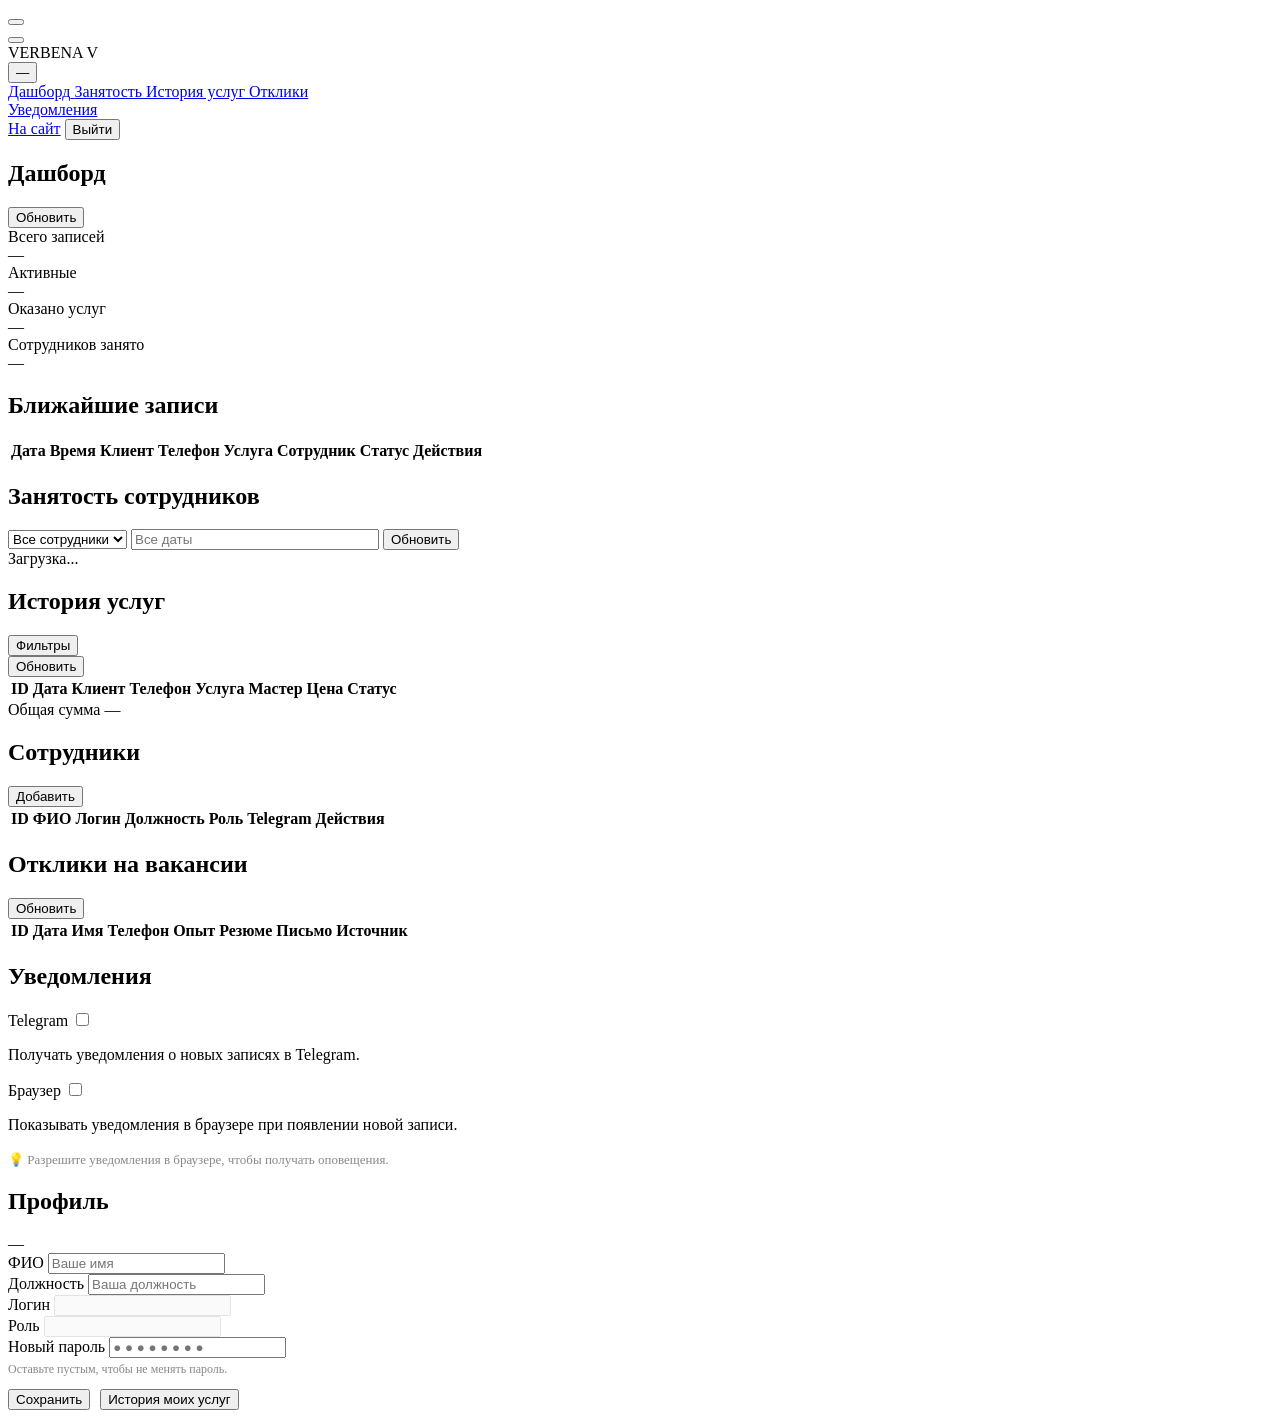
==== backend/templates/admin.html @ 0e92b9a8 "Initial VERBENA project" ====
<!DOCTYPE html>
<html lang="ru">
<head>
    <meta charset="UTF-8"/>
    <meta name="viewport" content="width=device-width, initial-scale=1.0"/>
    <meta name="format-detection" content="telephone=no"/>
    <title>Панель VERBENA</title>
    <link
      rel="icon"
      type="image/png"
      href="/assets/favicon/favicon-96x96.png"
      sizes="96x96"
    />
    <link rel="icon" type="image/svg+xml" href="/assets/favicon/favicon.svg" />
    <link rel="shortcut icon" href="/assets/favicon/favicon.ico" />
    <link
      rel="apple-touch-icon"
      sizes="180x180"
      href="/assets/favicon/apple-touch-icon.png"
    />
    <link rel="manifest" href="/assets/favicon/site.webmanifest" />
    <link rel="preconnect" href="https://fonts.googleapis.com"/>
    <link href="https://fonts.googleapis.com/css2?family=Inter:wght@400;500;600;700&display=swap" rel="stylesheet"/>
    <link rel="stylesheet" href="/admin/admin.css?v=8"/>
</head>
<body>
    <button class="sidebar-toggle" id="sidebarToggle" aria-label="Открыть меню">
        <span></span><span></span><span></span>
    </button>
    <div class="sidebar-overlay" id="sidebarOverlay"></div>
    <aside class="sidebar" id="sidebar">
        <button class="sidebar-collapse-btn" id="sidebarCollapseBtn" title="Свернуть панель">
            <span class="sidebar-icon icon-chevron-left"></span>
        </button>
        <div class="sidebar-logo" id="sidebarLogo">
            <span class="sidebar-logo-full">VERBENA</span>
            <span class="sidebar-logo-short">V</span>
        </div>
        <div class="sidebar-user" id="sidebarUser">
            <button class="sidebar-user-btn" id="sidebarUserBtn" onclick="navigateTo('profile', {})">
                <span class="sidebar-icon icon-user sidebar-user-icon"></span>
                <span class="sidebar-user-name" id="sidebarUserName">—</span>
            </button>
        </div>
        <nav class="sidebar-nav">
            <a href="#dashboard" class="sidebar-link active" data-tab="dashboard">
                <span class="sidebar-icon icon-dashboard"></span><span class="sidebar-link-text">Дашборд</span>
            </a>
            <a href="#schedule" class="sidebar-link" data-tab="schedule">
                <span class="sidebar-icon icon-users"></span><span class="sidebar-link-text">Занятость</span>
            </a>
            <a href="#history" class="sidebar-link" data-tab="history">
                <span class="sidebar-icon icon-history"></span><span class="sidebar-link-text">История услуг</span>
            </a>
            <a href="#career" class="sidebar-link" data-tab="career">
                <span class="sidebar-icon icon-briefcase"></span><span class="sidebar-link-text">Отклики</span>
            </a>
            <a href="#users" class="sidebar-link admin-only" data-tab="users" style="display:none">
                <span class="sidebar-icon icon-lock"></span><span class="sidebar-link-text">Сотрудники</span>
            </a>
        </nav>
        <div class="sidebar-nav-bottom">
            <a href="#notifications" class="sidebar-link" data-tab="notifications">
                <span class="sidebar-icon icon-bell"></span><span class="sidebar-link-text">Уведомления</span>
            </a>
        </div>
        <div class="sidebar-footer">
            <a href="/" target="_blank" class="sidebar-link"><span class="sidebar-icon icon-globe"></span><span class="sidebar-link-text">На сайт</span></a>
            <button class="sidebar-link sidebar-logout-btn" onclick="logout()"><span class="sidebar-icon icon-logout"></span><span class="sidebar-link-text">Выйти</span></button>
        </div>
    </aside>

    <main class="main">
        <!-- ═══ ДАШБОРД ═══ -->
        <section id="tab-dashboard" class="tab-content active">
            <header class="page-header">
                <h1>Дашборд</h1>
                <button class="btn btn-sm" onclick="loadAll()"><span class="btn-icon icon-refresh"></span>Обновить</button>
            </header>
            <div class="stats-grid" id="statsGrid">
                <div class="stat-card stat-clickable" onclick="navigateTo('bookings', {status:'all'})">
                    <div class="stat-label">Всего записей</div>
                    <div class="stat-value" id="statTotal">—</div>
                </div>
                <div class="stat-card stat-card--active stat-clickable" onclick="navigateTo('bookings', {status:'active'})">
                    <div class="stat-label">Активные</div>
                    <div class="stat-value" id="statActive">—</div>
                </div>
                <div class="stat-card stat-card--history stat-clickable" onclick="navigateTo('history', {status:'all'})">
                    <div class="stat-label">Оказано услуг</div>
                    <div class="stat-value" id="statServices">—</div>
                </div>
                <div class="stat-card stat-clickable" onclick="navigateTo('schedule', {})">
                    <div class="stat-label">Сотрудников занято</div>
                    <div class="stat-value" id="statEmployees">—</div>
                </div>
            </div>
            <h2 class="section-title">Ближайшие записи</h2>
            <div class="table-wrap">
                <div class="table-scroll">
                <table class="data-table" id="dashboardTable">
                    <thead>
                        <tr>
                            <th>Дата</th>
                            <th>Время</th>
                            <th>Клиент</th>
                            <th>Телефон</th>
                            <th>Услуга</th>
                            <th>Сотрудник</th>
                            <th>Статус</th>
                            <th>Действия</th>
                        </tr>
                    </thead>
                    <tbody id="dashboardBody"></tbody>
                </table>
                </div>
            </div>
        </section>
        <!-- [ЗАКОММЕНТИРОВАНО] Вкладка Записи скрыта
        <section id="tab-bookings" class="tab-content">
            <header class="page-header">
                <h1>Записи</h1>
                <div class="header-actions">
                    <select id="statusFilter" class="form-select" onchange="loadBookings()">
                        <option value="pending">Заявки</option>
                        <option value="active">Активна</option>
                        <option value="completed">Выполненные</option>
                        <option value="cancelled">Отменённые</option>
                        <option value="all">Все статусы</option>
                    </select>
                    <select id="serviceFilter" class="form-select" onchange="loadBookings()">
                        <option value="">Все услуги</option>
                    </select>
                    <select id="employeeFilter" class="form-select" onchange="loadBookings()">
                        <option value="">Все сотрудники</option>
                    </select>
                    <button class="btn btn-sm" onclick="loadBookings()"><span class="btn-icon icon-refresh"></span></button>
                </div>
            </header>
            <div class="table-wrap">
                <div class="table-scroll">
                <table class="data-table">
                    <thead>
                        <tr>
                            <th>ID</th>
                            <th>Дата</th>
                            <th>Время</th>
                            <th>Клиент</th>
                            <th>Телефон</th>
                            <th>Услуга</th>
                            <th>Сотрудник</th>
                            <th>Статус</th>
                            <th>Комментарий</th>
                            <th>Действия</th>
                        </tr>
                    </thead>
                    <tbody id="bookingsBody"></tbody>
                </table>
                </div>
            </div>
        </section>
        -->
        

        <!-- ═══ ЗАНЯТОСТЬ ═══ -->
        <section id="tab-schedule" class="tab-content">
            <header class="page-header">
                <h1>Занятость сотрудников</h1>
                <div class="header-actions">
                    <select id="scheduleEmployee" class="form-select" onchange="loadSchedule()">
                        <option value="">Все сотрудники</option>
                    </select>
                    <input type="text" id="scheduleDate" class="form-input" style="width:240px" placeholder="Все даты" readonly/>
                    <button class="btn btn-sm" onclick="loadSchedule()"><span class="btn-icon icon-refresh"></span>Обновить</button>
                </div>
            </header>
            <div id="scheduleContent">
                <div class="empty-state">Загрузка...</div>
            </div>
        </section>

        <!-- ═══ ИСТОРИЯ УСЛУГ ═══ -->
        <section id="tab-history" class="tab-content">
            <header class="page-header">
                <h1>История услуг</h1>
                <div class="header-actions" style="margin-left:auto;position:relative">
                    <div style="position:relative">
                        <button class="btn btn-sm btn-secondary" id="historyFilterToggle" onclick="toggleFilterDropdown(event)" title="Фильтры"><span class="btn-icon icon-plus"></span> Фильтры</button>
                        <div class="filter-dropdown" id="filterDropdown" style="display:none">
                            <label><input type="checkbox" data-filter="status" onchange="applyFilterSelection()"/> Статус</label>
                            <label><input type="checkbox" data-filter="daterange" onchange="applyFilterSelection()"/> Даты</label>
                            <label><input type="checkbox" data-filter="client" onchange="applyFilterSelection()"/> Клиент</label>
                            <label><input type="checkbox" data-filter="phone" onchange="applyFilterSelection()"/> Телефон</label>
                            <label><input type="checkbox" data-filter="service" onchange="applyFilterSelection()"/> Услуга</label>
                            <label><input type="checkbox" data-filter="master" onchange="applyFilterSelection()"/> Мастер</label>
                            <label><input type="checkbox" data-filter="price" onchange="applyFilterSelection()"/> Цена</label>
                        </div>
                    </div>
                    <button class="btn btn-sm" onclick="loadHistory()"><span class="btn-icon icon-refresh"></span>Обновить</button>
                </div>
            </header>
            <div class="history-filters-row" id="historyFiltersRow" style="margin-top:0;display:none">
                <select id="historyStatusFilter" class="form-input" style="width:150px" onchange="loadHistory()">
                    <option value="all">Все записи</option>
                    <option value="completed">Выполненные</option>
                    <option value="cancelled">Отменённые</option>
                </select>
                <input type="text" id="historyDateRange" class="form-input" style="width:200px" placeholder="Все даты" readonly/>
                <input type="text" id="historyFilterClient" class="form-input" style="width:150px" placeholder="Клиент" oninput="loadHistory()"/>
                <input type="text" id="historyFilterPhone" class="form-input" style="width:150px" placeholder="Телефон" oninput="loadHistory()"/>
                <input type="text" id="historyFilterService" class="form-input" style="width:150px" placeholder="Услуга" oninput="loadHistory()"/>
                <input type="text" id="historyFilterMaster" class="form-input" style="width:150px" placeholder="Мастер" oninput="loadHistory()"/>
                <input type="text" id="historyFilterPrice" class="form-input" style="width:110px" placeholder="Цена" oninput="loadHistory()"/>
            </div>
            <div class="table-wrap">
                <div class="table-scroll">
                <table class="data-table">
                    <thead>
                        <tr>
                            <th>ID</th>
                            <th>Дата</th>
                            <th>Клиент</th>
                            <th>Телефон</th>
                            <th>Услуга</th>
                            <th>Мастер</th>
                            <th class="price-col">Цена</th>
                            <th>Статус</th>
                        </tr>
                    </thead>
                    <tbody id="historyBody"></tbody>
                </table>
                </div>
            </div>
            <div class="history-summary" id="historySummary">
                <div class="history-summary-card">
                    <span class="history-summary-label">Общая сумма</span>
                    <span class="history-summary-value" id="historySumValue">—</span>
                </div>
            </div>
        </section>

        <!-- ═══ СОТРУДНИКИ (только админ) ═══ -->
        <section id="tab-users" class="tab-content">
            <header class="page-header">
                <h1>Сотрудники</h1>
                <button class="btn btn-sm" onclick="openUserModal()"><span class="btn-icon icon-plus"></span>Добавить</button>
            </header>
            <div class="table-wrap">
                <div class="table-scroll">
                <table class="data-table">
                    <thead>
                        <tr>
                            <th>ID</th>
                            <th>ФИО</th>
                            <th>Логин</th>
                            <th>Должность</th>
                            <th>Роль</th>
                            <th>Telegram</th>
                            <th>Действия</th>
                        </tr>
                    </thead>
                    <tbody id="usersBody"></tbody>
                </table>
                </div>
            </div>
        </section>

        <!-- ═══ ОТКЛИКИ ═══ -->
        <section id="tab-career" class="tab-content">
            <header class="page-header">
                <h1>Отклики на вакансии</h1>
                <button class="btn btn-sm" onclick="loadCareer()"><span class="btn-icon icon-refresh"></span>Обновить</button>
            </header>
            <div class="table-wrap">
                <div class="table-scroll">
                <table class="data-table">
                    <thead>
                        <tr>
                            <th>ID</th>
                            <th>Дата</th>
                            <th>Имя</th>
                            <th>Телефон</th>
                            <th>Опыт</th>
                            <th>Резюме</th>
                            <th>Письмо</th>
                            <th>Источник</th>
                        </tr>
                    </thead>
                    <tbody id="careerBody"></tbody>
                </table>
                </div>
            </div>
        </section>

        <!-- ═══ УВЕДОМЛЕНИЯ (для любой роли) ═══ -->
        <section id="tab-notifications" class="tab-content">
            <header class="page-header">
                <h1>Уведомления</h1>
            </header>
            <div class="notify-settings">
                <div class="notify-card">
                    <div class="notify-card-header">
                        <span class="sidebar-icon icon-bell notify-card-icon"></span>
                        <span class="notify-card-title">Telegram</span>
                        <label class="toggle-switch">
                            <input type="checkbox" id="notifyToggle" class="toggle-switch-input"/>
                            <span class="toggle-slider"></span>
                        </label>
                    </div>
                    <div class="notify-card-body">
                        <p class="notify-card-desc">Получать уведомления о новых записях в Telegram.</p>
                        <div class="notify-card-input" id="notifyInput" style="display:none">
                            <label for="notifyTelegramId" class="notify-input-label">Telegram ID</label>
                            <input type="text" id="notifyTelegramId" class="form-input" placeholder="123456789"/>
                            <div style="font-size:12px;color:#888;margin-top:4px">
                                <a href="https://t.me/userinfobot" target="_blank" style="color:#b58c5c">Узнать мой ID →</a>
                            </div>
                            <button class="btn btn-sm btn-secondary" onclick="saveNotifySettings()" style="margin-top:8px">Сохранить</button>
                        </div>
                        <div class="notify-card-status" id="notifyStatus" style="display:none"></div>
                    </div>
                </div>

                <div class="notify-card" id="browserNotifyCard">
                    <div class="notify-card-header">
                        <span class="sidebar-icon icon-globe notify-card-icon"></span>
                        <span class="notify-card-title">Браузер</span>
                        <label class="toggle-switch">
                            <input type="checkbox" id="browserNotifyToggle" class="toggle-switch-input"/>
                            <span class="toggle-slider"></span>
                        </label>
                    </div>
                    <div class="notify-card-body">
                        <p class="notify-card-desc">Показывать уведомления в браузере при появлении новой записи.</p>
                        <div class="notify-card-status" id="browserNotifyStatus">
                            <span style="color:#888;font-size:13px">💡 Разрешите уведомления в браузере, чтобы получать оповещения.</span>
                        </div>
                    </div>
                </div>
            </div>
        </section>

        <!-- ═══ ПРОФИЛЬ ═══ -->
        <section id="tab-profile" class="tab-content">
            <header class="page-header">
                <h1>Профиль</h1>
            </header>
            <div class="profile-card">
                <div class="profile-avatar">
                    <span class="profile-avatar-letter" id="profileAvatarLetter">—</span>
                </div>
                <div class="profile-info">
                    <div class="form-row">
                        <label>ФИО</label>
                        <input type="text" id="profileDisplayName" class="form-input" placeholder="Ваше имя"/>
                    </div>
                    <div class="form-row">
                        <label>Должность</label>
                        <input type="text" id="profilePosition" class="form-input" placeholder="Ваша должность"/>
                    </div>
                    <div class="form-row">
                        <label>Логин</label>
                        <input type="text" id="profileUsername" class="form-input" disabled style="opacity:0.6"/>
                    </div>
                    <div class="form-row">
                        <label>Роль</label>
                        <input type="text" id="profileRole" class="form-input" disabled style="opacity:0.6"/>
                    </div>
                    <div class="form-row">
                        <label>Новый пароль</label>
                        <input type="password" id="profilePassword" class="form-input" placeholder="● ● ● ● ● ● ● ●"/>
                        <div style="font-size:12px;color:#888;margin-top:4px">Оставьте пустым, чтобы не менять пароль.</div>
                    </div>
                    <div style="display:flex;gap:10px;margin-top:12px">
                        <button class="btn" onclick="saveProfile()">Сохранить</button>
                        <button class="btn btn-secondary" onclick="navigateTo('history', {master: ''})" id="profileHistoryBtn">
                            <span class="btn-icon icon-history"></span>История моих услуг
                        </button>
                    </div>
                </div>
            </div>
        </section>
    </main>

    <!-- Модалка редактирования записи -->
    <div id="editModal" class="modal-overlay" style="display:none">
        <div class="modal-box">
            <div class="modal-header">
                <h3>Запись #<span id="editId"></span></h3>
                <button class="modal-close" onclick="closeEditModal()">&times;</button>
            </div>
            <div class="modal-body">
                <div class="form-row">
                    <label>Клиент</label>
                    <input type="text" id="editName" class="form-input"/>
                </div>
                <div class="form-row">
                    <label>Телефон</label>
                    <input type="text" id="editPhone" class="form-input"/>
                </div>
                <div class="form-row">
                    <label>Услуга</label>
                    <input type="text" id="editService" class="form-input" autocomplete="off"/>
                </div>
                <div class="form-row">
                    <label>Дата</label>
                    <input type="text" id="editDate" class="form-input"/>
                </div>
                <div class="form-row">
                    <label>Время</label>
                    <select id="editTime" class="form-select">
                        <option value="" selected disabled>Выберите время</option>
                    </select>
                </div>
                <div class="form-row">
                    <label>Назначенный сотрудник</label>
                    <select id="editEmployee" class="form-select">
                        <option value="">— Не назначен —</option>
                    </select>
                </div>
                <div class="form-row">
                    <label>Статус</label>
                    <select id="editStatus" class="form-select">
                        <option value="pending">Заявка</option>
                        <option value="active">Активна</option>
                        <option value="completed">Выполнена</option>
                        <option value="cancelled">Отменена</option>
                    </select>
                </div>
                <div class="form-row" id="priceRow" style="display:none">
                    <label>Цена (при завершении)</label>
                    <input type="text" id="editPrice" class="form-input" placeholder="1500 ₽"/>
                </div>
                <div class="form-row">
                    <label>Комментарий</label>
                    <textarea id="editComment" class="form-input" rows="3"></textarea>
                </div>
            </div>
            <div class="modal-footer">
                <button class="btn btn-secondary" onclick="closeEditModal()">Отмена</button>
                <button class="btn" onclick="saveEdit()">Сохранить</button>
            </div>
        </div>
    </div>

    <!-- Модалка сотрудника (только админ) -->
    <div id="userModal" class="modal-overlay" style="display:none">
        <div class="modal-box" style="max-width:420px">
            <div class="modal-header">
                <h3 id="userModalTitle">Добавить сотрудника</h3>
                <button class="modal-close" onclick="closeUserModal()">&times;</button>
            </div>
            <div class="modal-body">
                <div class="form-row">
                    <label>ФИО</label>
                    <input type="text" id="userDisplayName" class="form-input" placeholder="Иванова Анна"/>
                </div>
                <div class="form-row">
                    <label>Должность</label>
                    <input type="text" id="userPosition" class="form-input" placeholder="Мастер-универсал"/>
                </div>
                <div class="form-row">
                    <label>Логин</label>
                    <input type="text" id="userUsername" class="form-input" placeholder="anna.ivanova"/>
                </div>
                <div class="form-row">
                    <label>Пароль</label>
                    <input type="password" id="userPassword" class="form-input" placeholder="● ● ● ● ● ● ● ●"/>
                </div>
                <div class="form-row">
                    <label>Роль</label>
                    <select id="userRole" class="form-select">
                        <option value="employee">Сотрудник</option>
                        <option value="admin">Администратор</option>
                    </select>
                </div>
                <div class="form-row">
                    <label>Telegram ID</label>
                    <input type="text" id="userTelegramId" class="form-input" placeholder="123456789"/>
                    <div style="font-size:12px;color:#888;margin-top:4px">
                        ID пользователя в Telegram. Бот будет отправлять уведомления о новых записях.
                        <a href="https://t.me/userinfobot" target="_blank" style="color:#b58c5c">Узнать мой ID →</a>
                    </div>
                </div>
                <div class="form-row" id="notifyRow" style="display:none">
                    <label style="display:flex;align-items:center;gap:8px;cursor:pointer">
                        <input type="checkbox" id="userNotifyEnabled" style="width:18px;height:18px;accent-color:#b58c5c"/>
                        Получать уведомления о новых записях
                    </label>
                </div>
            </div>
            <div class="modal-footer">
                <button class="btn btn-secondary" onclick="closeUserModal()">Отмена</button>
                <button class="btn" onclick="saveUser()">Сохранить</button>
            </div>
        </div>
    </div>

    <!-- Модалка подтверждения действия (выполнить/отменить) -->
    <div id="actionModal" class="modal-overlay" style="display:none">
        <div class="modal-box" style="max-width:420px">
            <div class="modal-header">
                <h3 id="actionModalTitle">Подтверждение</h3>
                <button class="modal-close" onclick="closeActionModal()">&times;</button>
            </div>
            <div class="modal-body">
                <p id="actionModalText" style="font-size:15px;margin-bottom:12px"></p>
                <div id="actionEmployeeRow" class="form-row" style="display:none">
                    <label>Мастер</label>
                    <select id="actionEmployee" class="form-select">
                        <option value="">— Выбери мастера —</option>
                    </select>
                </div>
                <div id="actionPriceRow" class="form-row" style="display:none">
                    <label>Сумма (₽)</label>
                    <input type="text" id="actionPrice" class="form-input" placeholder="1500"/>
                </div>
            </div>
            <div class="modal-footer">
                <button class="btn btn-secondary" onclick="closeActionModal()">Отмена</button>
                <button class="btn" id="actionConfirmBtn" onclick="confirmAction()">Подтвердить</button>
            </div>
        </div>
    </div>

    <script src="/admin/admin.js"></script>
</body>
</html>
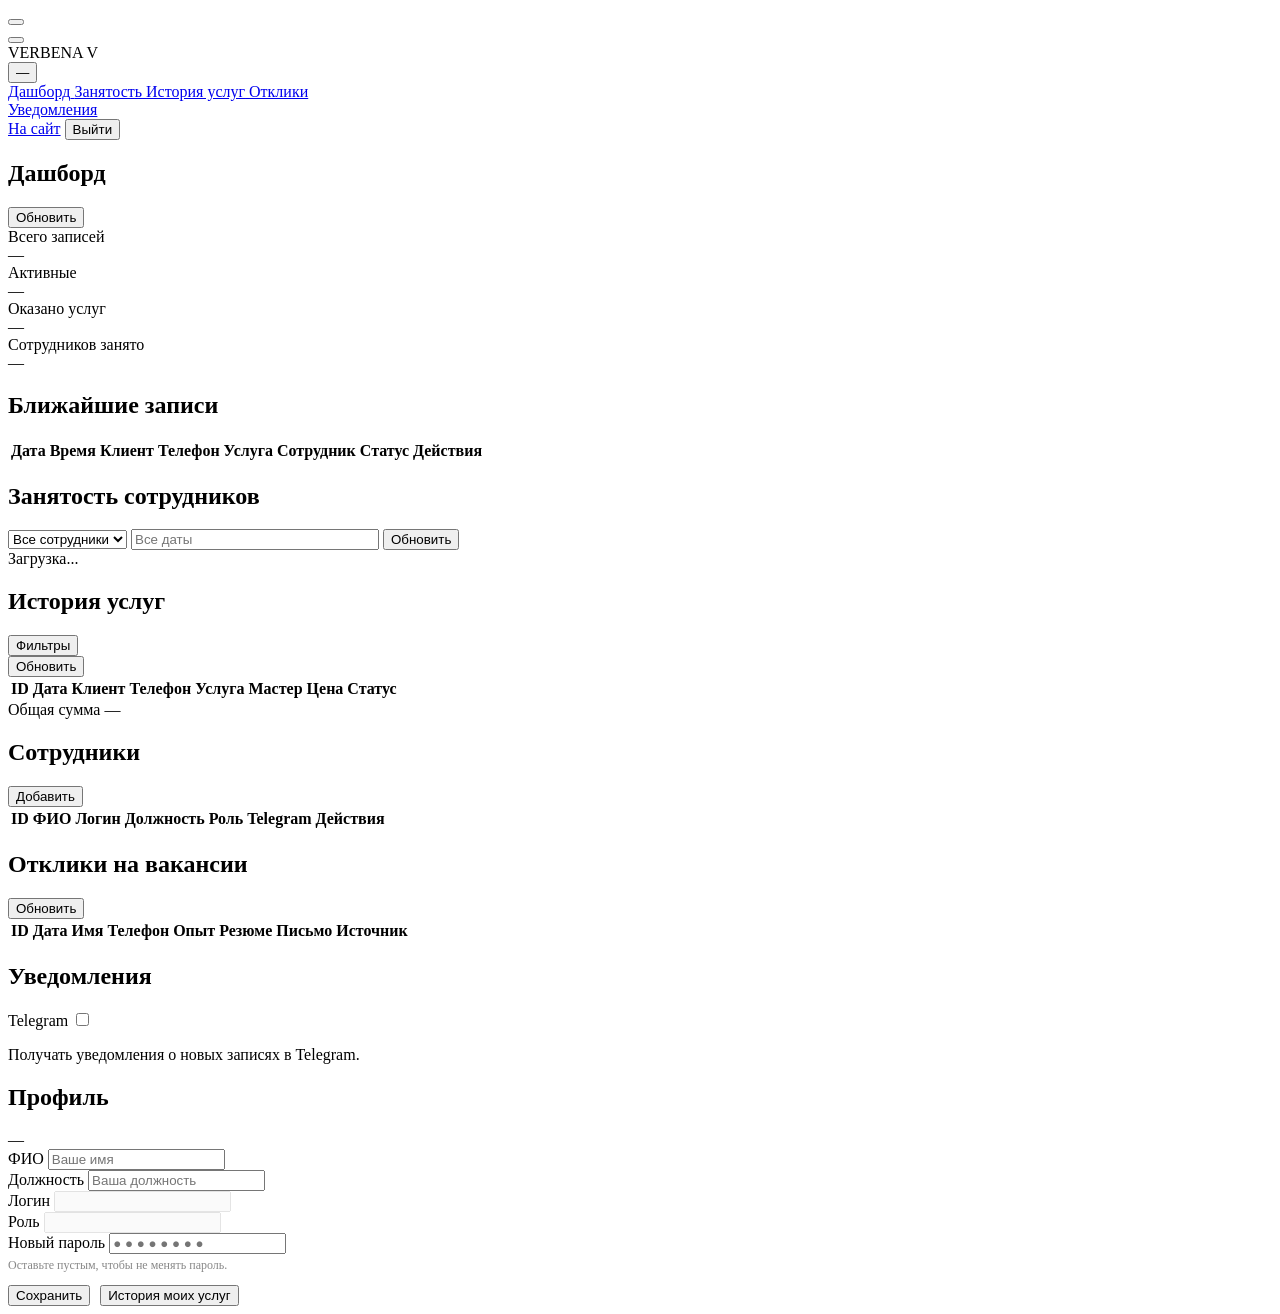
==== commit 0ceb74de: "hide browser notification" ====
--- a/backend/templates/admin.html
+++ b/backend/templates/admin.html
@@ -321,7 +321,8 @@
                     </div>
                 </div>
 
-                <div class="notify-card" id="browserNotifyCard">
+                <!-- ⚡ browserNotifyCard — скрыт в админке, но оставлен в коде. Раскомментируй hidden ниже, чтобы показать -->
+                <div class="notify-card" id="browserNotifyCard" hidden>
                     <div class="notify-card-header">
                         <span class="sidebar-icon icon-globe notify-card-icon"></span>
                         <span class="notify-card-title">Браузер</span>
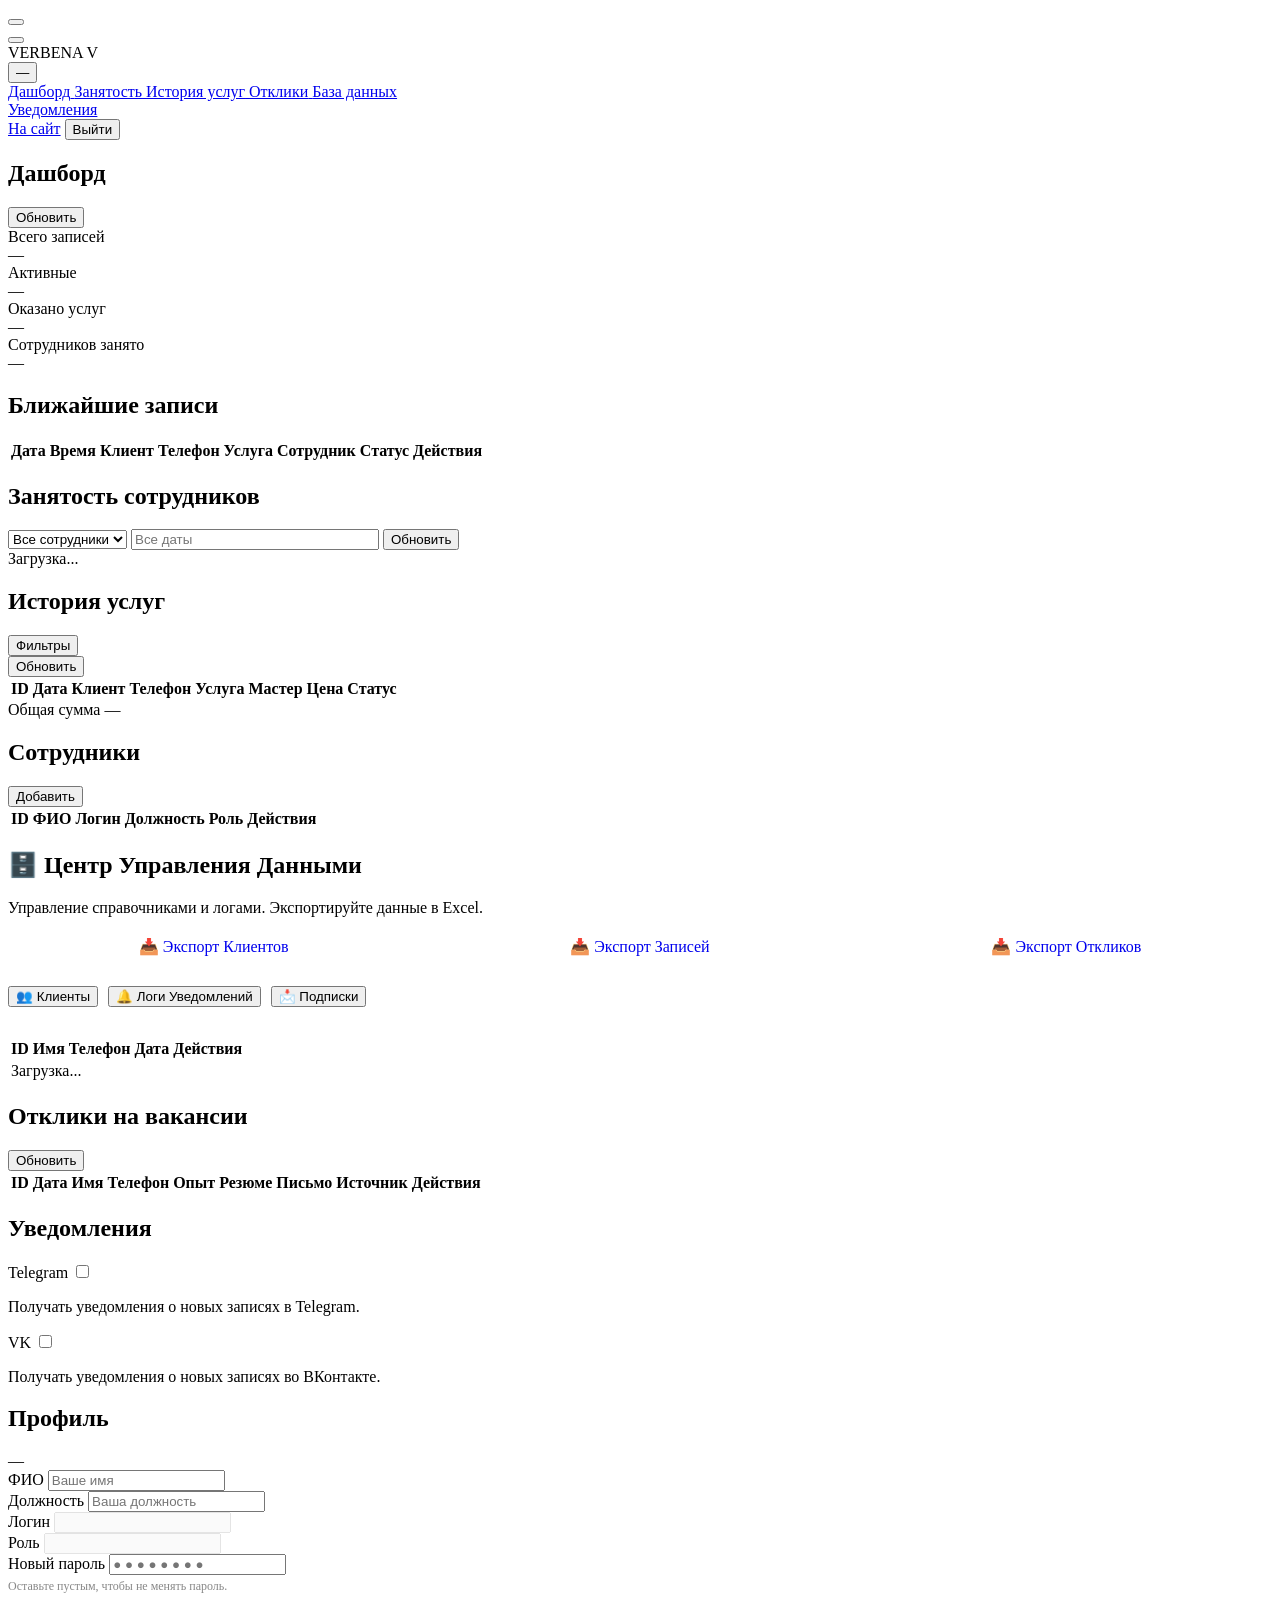
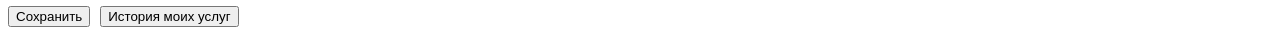
==== commit 0049a7bb: "Добавлен бот ВК. Добавлены нотификации в ВК. Переработана логика отправки и получения уведолений адм" ====
--- a/backend/templates/admin.html
+++ b/backend/templates/admin.html
@@ -1,9 +1,9 @@
-<!DOCTYPE html>
+<!doctype html>
 <html lang="ru">
-<head>
-    <meta charset="UTF-8"/>
-    <meta name="viewport" content="width=device-width, initial-scale=1.0"/>
-    <meta name="format-detection" content="telephone=no"/>
+  <head>
+    <meta charset="UTF-8" />
+    <meta name="viewport" content="width=device-width, initial-scale=1.0" />
+    <meta name="format-detection" content="telephone=no" />
     <title>Панель VERBENA</title>
     <link
       rel="icon"
@@ -19,104 +19,150 @@
       href="/assets/favicon/apple-touch-icon.png"
     />
     <link rel="manifest" href="/assets/favicon/site.webmanifest" />
-    <link rel="preconnect" href="https://fonts.googleapis.com"/>
-    <link href="https://fonts.googleapis.com/css2?family=Inter:wght@400;500;600;700&display=swap" rel="stylesheet"/>
-    <link rel="stylesheet" href="/admin/admin.css?v=8"/>
-</head>
-<body>
+    <link rel="preconnect" href="https://fonts.googleapis.com" />
+    <link
+      href="https://fonts.googleapis.com/css2?family=Inter:wght@400;500;600;700&display=swap"
+      rel="stylesheet"
+    />
+    <link rel="stylesheet" href="/admin/admin.css?v=8" />
+  </head>
+  <body>
     <button class="sidebar-toggle" id="sidebarToggle" aria-label="Открыть меню">
-        <span></span><span></span><span></span>
+      <span></span><span></span><span></span>
     </button>
     <div class="sidebar-overlay" id="sidebarOverlay"></div>
     <aside class="sidebar" id="sidebar">
-        <button class="sidebar-collapse-btn" id="sidebarCollapseBtn" title="Свернуть панель">
-            <span class="sidebar-icon icon-chevron-left"></span>
+      <button
+        class="sidebar-collapse-btn"
+        id="sidebarCollapseBtn"
+        title="Свернуть панель"
+      >
+        <span class="sidebar-icon icon-chevron-left"></span>
+      </button>
+      <div class="sidebar-logo" id="sidebarLogo">
+        <span class="sidebar-logo-full">VERBENA</span>
+        <span class="sidebar-logo-short">V</span>
+      </div>
+      <div class="sidebar-user" id="sidebarUser">
+        <button
+          class="sidebar-user-btn"
+          id="sidebarUserBtn"
+          onclick="navigateTo('profile', {})"
+        >
+          <span class="sidebar-icon icon-user sidebar-user-icon"></span>
+          <span class="sidebar-user-name" id="sidebarUserName">—</span>
         </button>
-        <div class="sidebar-logo" id="sidebarLogo">
-            <span class="sidebar-logo-full">VERBENA</span>
-            <span class="sidebar-logo-short">V</span>
-        </div>
-        <div class="sidebar-user" id="sidebarUser">
-            <button class="sidebar-user-btn" id="sidebarUserBtn" onclick="navigateTo('profile', {})">
-                <span class="sidebar-icon icon-user sidebar-user-icon"></span>
-                <span class="sidebar-user-name" id="sidebarUserName">—</span>
-            </button>
-        </div>
-        <nav class="sidebar-nav">
-            <a href="#dashboard" class="sidebar-link active" data-tab="dashboard">
-                <span class="sidebar-icon icon-dashboard"></span><span class="sidebar-link-text">Дашборд</span>
-            </a>
-            <a href="#schedule" class="sidebar-link" data-tab="schedule">
-                <span class="sidebar-icon icon-users"></span><span class="sidebar-link-text">Занятость</span>
-            </a>
-            <a href="#history" class="sidebar-link" data-tab="history">
-                <span class="sidebar-icon icon-history"></span><span class="sidebar-link-text">История услуг</span>
-            </a>
-            <a href="#career" class="sidebar-link" data-tab="career">
-                <span class="sidebar-icon icon-briefcase"></span><span class="sidebar-link-text">Отклики</span>
-            </a>
-            <a href="#users" class="sidebar-link admin-only" data-tab="users" style="display:none">
-                <span class="sidebar-icon icon-lock"></span><span class="sidebar-link-text">Сотрудники</span>
-            </a>
-        </nav>
-        <div class="sidebar-nav-bottom">
-            <a href="#notifications" class="sidebar-link" data-tab="notifications">
-                <span class="sidebar-icon icon-bell"></span><span class="sidebar-link-text">Уведомления</span>
-            </a>
-        </div>
-        <div class="sidebar-footer">
-            <a href="/" target="_blank" class="sidebar-link"><span class="sidebar-icon icon-globe"></span><span class="sidebar-link-text">На сайт</span></a>
-            <button class="sidebar-link sidebar-logout-btn" onclick="logout()"><span class="sidebar-icon icon-logout"></span><span class="sidebar-link-text">Выйти</span></button>
-        </div>
+      </div>
+      <nav class="sidebar-nav">
+        <a href="#dashboard" class="sidebar-link active" data-tab="dashboard">
+          <span class="sidebar-icon icon-dashboard"></span
+          ><span class="sidebar-link-text">Дашборд</span>
+        </a>
+        <a href="#schedule" class="sidebar-link" data-tab="schedule">
+          <span class="sidebar-icon icon-users"></span
+          ><span class="sidebar-link-text">Занятость</span>
+        </a>
+        <a href="#history" class="sidebar-link" data-tab="history">
+          <span class="sidebar-icon icon-history"></span
+          ><span class="sidebar-link-text">История услуг</span>
+        </a>
+        <a href="#career" class="sidebar-link" data-tab="career">
+          <span class="sidebar-icon icon-briefcase"></span
+          ><span class="sidebar-link-text">Отклики</span>
+        </a>
+        <a
+          href="#users"
+          class="sidebar-link admin-only"
+          data-tab="users"
+          style="display: none"
+        >
+          <span class="sidebar-icon icon-lock"></span
+          ><span class="sidebar-link-text">Сотрудники</span>
+        </a>
+        <a href="#data" class="sidebar-link admin-only" data-tab="data">
+          <span class="sidebar-icon icon-database"></span>
+          <span class="sidebar-text">База данных</span>
+        </a>
+      </nav>
+      <div class="sidebar-nav-bottom">
+        <a href="#notifications" class="sidebar-link" data-tab="notifications">
+          <span class="sidebar-icon icon-bell"></span
+          ><span class="sidebar-link-text">Уведомления</span>
+        </a>
+      </div>
+      <div class="sidebar-footer">
+        <a href="/" target="_blank" class="sidebar-link"
+          ><span class="sidebar-icon icon-globe"></span
+          ><span class="sidebar-link-text">На сайт</span></a
+        >
+        <button class="sidebar-link sidebar-logout-btn" onclick="logout()">
+          <span class="sidebar-icon icon-logout"></span
+          ><span class="sidebar-link-text">Выйти</span>
+        </button>
+      </div>
     </aside>
 
     <main class="main">
-        <!-- ═══ ДАШБОРД ═══ -->
-        <section id="tab-dashboard" class="tab-content active">
-            <header class="page-header">
-                <h1>Дашборд</h1>
-                <button class="btn btn-sm" onclick="loadAll()"><span class="btn-icon icon-refresh"></span>Обновить</button>
-            </header>
-            <div class="stats-grid" id="statsGrid">
-                <div class="stat-card stat-clickable" onclick="navigateTo('bookings', {status:'all'})">
-                    <div class="stat-label">Всего записей</div>
-                    <div class="stat-value" id="statTotal">—</div>
-                </div>
-                <div class="stat-card stat-card--active stat-clickable" onclick="navigateTo('bookings', {status:'active'})">
-                    <div class="stat-label">Активные</div>
-                    <div class="stat-value" id="statActive">—</div>
-                </div>
-                <div class="stat-card stat-card--history stat-clickable" onclick="navigateTo('history', {status:'all'})">
-                    <div class="stat-label">Оказано услуг</div>
-                    <div class="stat-value" id="statServices">—</div>
-                </div>
-                <div class="stat-card stat-clickable" onclick="navigateTo('schedule', {})">
-                    <div class="stat-label">Сотрудников занято</div>
-                    <div class="stat-value" id="statEmployees">—</div>
-                </div>
-            </div>
-            <h2 class="section-title">Ближайшие записи</h2>
-            <div class="table-wrap">
-                <div class="table-scroll">
-                <table class="data-table" id="dashboardTable">
-                    <thead>
-                        <tr>
-                            <th>Дата</th>
-                            <th>Время</th>
-                            <th>Клиент</th>
-                            <th>Телефон</th>
-                            <th>Услуга</th>
-                            <th>Сотрудник</th>
-                            <th>Статус</th>
-                            <th>Действия</th>
-                        </tr>
-                    </thead>
-                    <tbody id="dashboardBody"></tbody>
-                </table>
-                </div>
-            </div>
-        </section>
-        <!-- [ЗАКОММЕНТИРОВАНО] Вкладка Записи скрыта
+      <!-- ═══ ДАШБОРД ═══ -->
+      <section id="tab-dashboard" class="tab-content active">
+        <header class="page-header">
+          <h1>Дашборд</h1>
+          <button class="btn btn-sm" onclick="loadAll()">
+            <span class="btn-icon icon-refresh"></span>Обновить
+          </button>
+        </header>
+        <div class="stats-grid" id="statsGrid">
+          <div
+            class="stat-card stat-clickable"
+            onclick="navigateTo('bookings', { status: 'all' })"
+          >
+            <div class="stat-label">Всего записей</div>
+            <div class="stat-value" id="statTotal">—</div>
+          </div>
+          <div
+            class="stat-card stat-card--active stat-clickable"
+            onclick="navigateTo('bookings', { status: 'active' })"
+          >
+            <div class="stat-label">Активные</div>
+            <div class="stat-value" id="statActive">—</div>
+          </div>
+          <div
+            class="stat-card stat-card--history stat-clickable"
+            onclick="navigateTo('history', { status: 'all' })"
+          >
+            <div class="stat-label">Оказано услуг</div>
+            <div class="stat-value" id="statServices">—</div>
+          </div>
+          <div
+            class="stat-card stat-clickable"
+            onclick="navigateTo('schedule', {})"
+          >
+            <div class="stat-label">Сотрудников занято</div>
+            <div class="stat-value" id="statEmployees">—</div>
+          </div>
+        </div>
+        <h2 class="section-title">Ближайшие записи</h2>
+        <div class="table-wrap">
+          <div class="table-scroll">
+            <table class="data-table" id="dashboardTable">
+              <thead>
+                <tr>
+                  <th>Дата</th>
+                  <th>Время</th>
+                  <th>Клиент</th>
+                  <th>Телефон</th>
+                  <th>Услуга</th>
+                  <th>Сотрудник</th>
+                  <th>Статус</th>
+                  <th>Действия</th>
+                </tr>
+              </thead>
+              <tbody id="dashboardBody"></tbody>
+            </table>
+          </div>
+        </div>
+      </section>
+      <!-- [ЗАКОММЕНТИРОВАНО] Вкладка Записи скрыта
         <section id="tab-bookings" class="tab-content">
             <header class="page-header">
                 <h1>Записи</h1>
@@ -160,370 +206,845 @@
             </div>
         </section>
         -->
-        
-
-        <!-- ═══ ЗАНЯТОСТЬ ═══ -->
-        <section id="tab-schedule" class="tab-content">
-            <header class="page-header">
-                <h1>Занятость сотрудников</h1>
-                <div class="header-actions">
-                    <select id="scheduleEmployee" class="form-select" onchange="loadSchedule()">
-                        <option value="">Все сотрудники</option>
-                    </select>
-                    <input type="text" id="scheduleDate" class="form-input" style="width:240px" placeholder="Все даты" readonly/>
-                    <button class="btn btn-sm" onclick="loadSchedule()"><span class="btn-icon icon-refresh"></span>Обновить</button>
+
+      <!-- ═══ ЗАНЯТОСТЬ ═══ -->
+      <section id="tab-schedule" class="tab-content">
+        <header class="page-header">
+          <h1>Занятость сотрудников</h1>
+          <div class="header-actions">
+            <select
+              id="scheduleEmployee"
+              class="form-select"
+              onchange="loadSchedule()"
+            >
+              <option value="">Все сотрудники</option>
+            </select>
+            <input
+              type="text"
+              id="scheduleDate"
+              class="form-input"
+              style="width: 240px"
+              placeholder="Все даты"
+              readonly
+            />
+            <button class="btn btn-sm" onclick="loadSchedule()">
+              <span class="btn-icon icon-refresh"></span>Обновить
+            </button>
+          </div>
+        </header>
+        <div id="scheduleContent">
+          <div class="empty-state">Загрузка...</div>
+        </div>
+      </section>
+
+      <!-- ═══ ИСТОРИЯ УСЛУГ ═══ -->
+      <section id="tab-history" class="tab-content">
+        <header class="page-header">
+          <h1>История услуг</h1>
+          <div
+            class="header-actions"
+            style="margin-left: auto; position: relative"
+          >
+            <div style="position: relative">
+              <button
+                class="btn btn-sm btn-secondary"
+                id="historyFilterToggle"
+                onclick="toggleFilterDropdown(event)"
+                title="Фильтры"
+              >
+                <span class="btn-icon icon-plus"></span> Фильтры
+              </button>
+              <div
+                class="filter-dropdown"
+                id="filterDropdown"
+                style="display: none"
+              >
+                <label
+                  ><input
+                    type="checkbox"
+                    data-filter="status"
+                    onchange="applyFilterSelection()"
+                  />
+                  Статус</label
+                >
+                <label
+                  ><input
+                    type="checkbox"
+                    data-filter="daterange"
+                    onchange="applyFilterSelection()"
+                  />
+                  Даты</label
+                >
+                <label
+                  ><input
+                    type="checkbox"
+                    data-filter="client"
+                    onchange="applyFilterSelection()"
+                  />
+                  Клиент</label
+                >
+                <label
+                  ><input
+                    type="checkbox"
+                    data-filter="phone"
+                    onchange="applyFilterSelection()"
+                  />
+                  Телефон</label
+                >
+                <label
+                  ><input
+                    type="checkbox"
+                    data-filter="service"
+                    onchange="applyFilterSelection()"
+                  />
+                  Услуга</label
+                >
+                <label
+                  ><input
+                    type="checkbox"
+                    data-filter="master"
+                    onchange="applyFilterSelection()"
+                  />
+                  Мастер</label
+                >
+                <label
+                  ><input
+                    type="checkbox"
+                    data-filter="price"
+                    onchange="applyFilterSelection()"
+                  />
+                  Цена</label
+                >
+              </div>
+            </div>
+            <button class="btn btn-sm" onclick="loadHistory()">
+              <span class="btn-icon icon-refresh"></span>Обновить
+            </button>
+          </div>
+        </header>
+        <div
+          class="history-filters-row"
+          id="historyFiltersRow"
+          style="margin-top: 0; display: none"
+        >
+          <select
+            id="historyStatusFilter"
+            class="form-input"
+            style="width: 150px"
+            onchange="loadHistory()"
+          >
+            <option value="all">Все записи</option>
+            <option value="completed">Выполненные</option>
+            <option value="cancelled">Отменённые</option>
+          </select>
+          <input
+            type="text"
+            id="historyDateRange"
+            class="form-input"
+            style="width: 200px"
+            placeholder="Все даты"
+            readonly
+          />
+          <input
+            type="text"
+            id="historyFilterClient"
+            class="form-input"
+            style="width: 150px"
+            placeholder="Клиент"
+            oninput="loadHistory()"
+          />
+          <input
+            type="text"
+            id="historyFilterPhone"
+            class="form-input"
+            style="width: 150px"
+            placeholder="Телефон"
+            oninput="loadHistory()"
+          />
+          <input
+            type="text"
+            id="historyFilterService"
+            class="form-input"
+            style="width: 150px"
+            placeholder="Услуга"
+            oninput="loadHistory()"
+          />
+          <input
+            type="text"
+            id="historyFilterMaster"
+            class="form-input"
+            style="width: 150px"
+            placeholder="Мастер"
+            oninput="loadHistory()"
+          />
+          <input
+            type="text"
+            id="historyFilterPrice"
+            class="form-input"
+            style="width: 110px"
+            placeholder="Цена"
+            oninput="loadHistory()"
+          />
+        </div>
+        <div class="table-wrap">
+          <div class="table-scroll">
+            <table class="data-table">
+              <thead>
+                <tr>
+                  <th>ID</th>
+                  <th>Дата</th>
+                  <th>Клиент</th>
+                  <th>Телефон</th>
+                  <th>Услуга</th>
+                  <th>Мастер</th>
+                  <th class="price-col">Цена</th>
+                  <th>Статус</th>
+                </tr>
+              </thead>
+              <tbody id="historyBody"></tbody>
+            </table>
+          </div>
+        </div>
+        <div class="history-summary" id="historySummary">
+          <div class="history-summary-card">
+            <span class="history-summary-label">Общая сумма</span>
+            <span class="history-summary-value" id="historySumValue">—</span>
+          </div>
+        </div>
+      </section>
+
+      <!-- ═══ СОТРУДНИКИ (только админ) ═══ -->
+      <section id="tab-users" class="tab-content">
+        <header class="page-header">
+          <h1>Сотрудники</h1>
+          <button class="btn btn-sm" onclick="openUserModal()">
+            <span class="btn-icon icon-plus"></span>Добавить
+          </button>
+        </header>
+        <div class="table-wrap">
+          <div class="table-scroll">
+            <table class="data-table">
+              <thead>
+                <tr>
+                  <th>ID</th>
+                  <th>ФИО</th>
+                  <th>Логин</th>
+                  <th>Должность</th>
+                  <th>Роль</th>
+                  <th>Действия</th>
+                </tr>
+              </thead>
+              <tbody id="usersBody"></tbody>
+            </table>
+          </div>
+        </div>
+      </section>
+
+      <!-- Вкладка: База данных (Только для админов) -->
+      <section id="tab-data" class="tab-content admin-only">
+        <div class="page-header">
+          <h1>🗄️ Центр Управления Данными</h1>
+        </div>
+        <p style="color: var(--text-muted); margin-bottom: 20px">
+          Управление справочниками и логами. Экспортируйте данные в Excel.
+        </p>
+
+        <!-- Карточки экспорта -->
+        <div
+          style="
+            display: grid;
+            grid-template-columns: repeat(auto-fit, minmax(200px, 1fr));
+            gap: 15px;
+            margin-bottom: 30px;
+          "
+        >
+          <a
+            href="/api/data/export/clients"
+            class="btn btn-secondary"
+            style="text-align: center; text-decoration: none"
+            >📥 Экспорт Клиентов</a
+          >
+          <a
+            href="/api/data/export/bookings"
+            class="btn btn-secondary"
+            style="text-align: center; text-decoration: none"
+            >📥 Экспорт Записей</a
+          >
+          <a
+            href="/api/data/export/career"
+            class="btn btn-secondary"
+            style="text-align: center; text-decoration: none"
+            >📥 Экспорт Откликов</a
+          >
+        </div>
+
+        <!-- Переключатели таблиц -->
+        <div
+          style="
+            display: flex;
+            gap: 10px;
+            margin-bottom: 20px;
+            border-bottom: 1px solid var(--border);
+            padding-bottom: 10px;
+          "
+        >
+          <button
+            class="btn btn-sm btn-success"
+            onclick="switchDataTab('clients', this)"
+            id="dataTabBtnClients"
+          >
+            👥 Клиенты
+          </button>
+          <button
+            class="btn btn-sm btn-secondary"
+            onclick="switchDataTab('logs', this)"
+            id="dataTabBtnLogs"
+          >
+            🔔 Логи Уведомлений
+          </button>
+          <button
+            class="btn btn-sm btn-secondary"
+            onclick="switchDataTab('subs', this)"
+            id="dataTabBtnSubs"
+          >
+            📩 Подписки
+          </button>
+        </div>
+
+  
+        <!-- Таблица Клиентов -->
+        <div id="data-clients-block">
+          <div class="table-wrap">
+            <div class="table-scroll">
+              <table class="data-table">
+                <thead>
+                  <tr>
+                    <th>ID</th>
+                    <th>Имя</th>
+                    <th>Телефон</th>
+                    <th>Дата</th>
+                    <th>Действия</th>
+                  </tr>
+                </thead>
+                <tbody id="dataClientsBody">
+                  <tr>
+                    <td colspan="5" class="empty-state">Загрузка...</td>
+                  </tr>
+                </tbody>
+              </table>
+            </div>
+          </div>
+        </div>
+
+        <!-- Таблица Логов -->
+        <div id="data-logs-block" style="display: none">
+          <div class="table-wrap">
+            <div class="table-scroll">
+              <table class="data-table">
+                <thead>
+                  <tr>
+                    <th>ID Записи</th>
+                    <th>Клиент</th>
+                    <th>Услуга</th>
+                    <th>Канал</th>
+                    <th>Время</th>
+                  </tr>
+                </thead>
+                <tbody id="dataLogsBody">
+                  <tr>
+                    <td colspan="5" class="empty-state">Загрузка...</td>
+                  </tr>
+                </tbody>
+              </table>
+            </div>
+          </div>
+        </div>
+        <!-- Таблица Подписок -->
+        <div id="data-subs-block" style="display: none">
+          <div class="table-wrap">
+            <div class="table-scroll">
+              <table class="data-table">
+                <thead>
+                  <tr>
+                    <th>Сотрудник</th>
+                    <th>Логин</th>
+                    <th>Telegram ID</th>
+                    <th>VK ID</th>
+                    <th>Действия</th>
+                  </tr>
+                </thead>
+                <tbody id="dataSubsBody">
+                  <tr>
+                    <td colspan="5" class="empty-state">Загрузка...</td>
+                  </tr>
+                </tbody>
+              </table>
+            </div>
+          </div>
+        </div>
+      </section>
+
+      <!-- ═══ ОТКЛИКИ ═══ -->
+      <section id="tab-career" class="tab-content">
+        <header class="page-header">
+          <h1>Отклики на вакансии</h1>
+          <button class="btn btn-sm" onclick="loadCareer()">
+            <span class="btn-icon icon-refresh"></span>Обновить
+          </button>
+        </header>
+        <div class="table-wrap">
+          <div class="table-scroll">
+            <table class="data-table">
+              <thead>
+                <tr>
+                  <th>ID</th>
+                  <th>Дата</th>
+                  <th>Имя</th>
+                  <th>Телефон</th>
+                  <th>Опыт</th>
+                  <th>Резюме</th>
+                  <th>Письмо</th>
+                  <th>Источник</th>
+                  <th>Действия</th>
+                </tr>
+              </thead>
+              <tbody id="careerBody"></tbody>
+            </table>
+          </div>
+        </div>
+      </section>
+
+      <!-- ═══ УВЕДОМЛЕНИЯ (для любой роли) ═══ -->
+      <section id="tab-notifications" class="tab-content">
+        <header class="page-header">
+          <h1>Уведомления</h1>
+        </header>
+        <div class="notify-settings">
+          <div class="notify-card">
+            <div class="notify-card-header">
+              <span class="sidebar-icon icon-bell notify-card-icon"></span>
+              <span class="notify-card-title">Telegram</span>
+              <label class="toggle-switch">
+                <input
+                  type="checkbox"
+                  id="notifyToggle"
+                  class="toggle-switch-input"
+                />
+                <span class="toggle-slider"></span>
+              </label>
+            </div>
+            <div class="notify-card-body">
+              <p class="notify-card-desc">
+                Получать уведомления о новых записях в Telegram.
+              </p>
+              <div
+                class="notify-card-input"
+                id="notifyInput"
+                style="display: none"
+              >
+                <label for="notifyTelegramId" class="notify-input-label"
+                  >Telegram ID</label
+                >
+                <input
+                  type="text"
+                  id="notifyTelegramId"
+                  class="form-input"
+                  placeholder="123456789"
+                />
+                <div style="font-size: 12px; color: #888; margin-top: 4px">
+                  <a
+                    href="https://t.me/userinfobot"
+                    target="_blank"
+                    style="color: #b58c5c"
+                    >Узнать мой ID →</a
+                  >
                 </div>
-            </header>
-            <div id="scheduleContent">
-                <div class="empty-state">Загрузка...</div>
-            </div>
-        </section>
-
-        <!-- ═══ ИСТОРИЯ УСЛУГ ═══ -->
-        <section id="tab-history" class="tab-content">
-            <header class="page-header">
-                <h1>История услуг</h1>
-                <div class="header-actions" style="margin-left:auto;position:relative">
-                    <div style="position:relative">
-                        <button class="btn btn-sm btn-secondary" id="historyFilterToggle" onclick="toggleFilterDropdown(event)" title="Фильтры"><span class="btn-icon icon-plus"></span> Фильтры</button>
-                        <div class="filter-dropdown" id="filterDropdown" style="display:none">
-                            <label><input type="checkbox" data-filter="status" onchange="applyFilterSelection()"/> Статус</label>
-                            <label><input type="checkbox" data-filter="daterange" onchange="applyFilterSelection()"/> Даты</label>
-                            <label><input type="checkbox" data-filter="client" onchange="applyFilterSelection()"/> Клиент</label>
-                            <label><input type="checkbox" data-filter="phone" onchange="applyFilterSelection()"/> Телефон</label>
-                            <label><input type="checkbox" data-filter="service" onchange="applyFilterSelection()"/> Услуга</label>
-                            <label><input type="checkbox" data-filter="master" onchange="applyFilterSelection()"/> Мастер</label>
-                            <label><input type="checkbox" data-filter="price" onchange="applyFilterSelection()"/> Цена</label>
-                        </div>
-                    </div>
-                    <button class="btn btn-sm" onclick="loadHistory()"><span class="btn-icon icon-refresh"></span>Обновить</button>
+                <button
+                  class="btn btn-sm btn-secondary"
+                  onclick="saveNotifySettings()"
+                  style="margin-top: 8px"
+                >
+                  Сохранить
+                </button>
+              </div>
+              <div
+                class="notify-card-status"
+                id="notifyStatus"
+                style="display: none"
+              ></div>
+            </div>
+          </div>
+
+          <div class="notify-card" id="notifyVkCard">
+            <div class="notify-card-header">
+              <span class="sidebar-icon icon-bell notify-card-icon"></span>
+              <span class="notify-card-title">VK</span>
+              <label class="toggle-switch">
+                <input
+                  type="checkbox"
+                  id="vkNotifyToggle"
+                  class="toggle-switch-input"
+                />
+                <span class="toggle-slider"></span>
+              </label>
+            </div>
+            <div class="notify-card-body">
+              <p class="notify-card-desc">
+                Получать уведомления о новых записях во ВКонтакте.
+              </p>
+              <div
+                class="notify-card-input"
+                id="vkNotifyInput"
+                style="display: none"
+              >
+                <label for="notifyVkId" class="notify-input-label">VK ID</label>
+                <input
+                  type="text"
+                  id="notifyVkId"
+                  class="form-input"
+                  placeholder="123456789"
+                />
+                <div style="font-size: 12px; color: #888; margin-top: 4px">
+                  Узнать VK ID можно во ВКонтакте → Настройки → свой ID
+                  (vk.com/id123456789)
                 </div>
-            </header>
-            <div class="history-filters-row" id="historyFiltersRow" style="margin-top:0;display:none">
-                <select id="historyStatusFilter" class="form-input" style="width:150px" onchange="loadHistory()">
-                    <option value="all">Все записи</option>
-                    <option value="completed">Выполненные</option>
-                    <option value="cancelled">Отменённые</option>
-                </select>
-                <input type="text" id="historyDateRange" class="form-input" style="width:200px" placeholder="Все даты" readonly/>
-                <input type="text" id="historyFilterClient" class="form-input" style="width:150px" placeholder="Клиент" oninput="loadHistory()"/>
-                <input type="text" id="historyFilterPhone" class="form-input" style="width:150px" placeholder="Телефон" oninput="loadHistory()"/>
-                <input type="text" id="historyFilterService" class="form-input" style="width:150px" placeholder="Услуга" oninput="loadHistory()"/>
-                <input type="text" id="historyFilterMaster" class="form-input" style="width:150px" placeholder="Мастер" oninput="loadHistory()"/>
-                <input type="text" id="historyFilterPrice" class="form-input" style="width:110px" placeholder="Цена" oninput="loadHistory()"/>
-            </div>
-            <div class="table-wrap">
-                <div class="table-scroll">
-                <table class="data-table">
-                    <thead>
-                        <tr>
-                            <th>ID</th>
-                            <th>Дата</th>
-                            <th>Клиент</th>
-                            <th>Телефон</th>
-                            <th>Услуга</th>
-                            <th>Мастер</th>
-                            <th class="price-col">Цена</th>
-                            <th>Статус</th>
-                        </tr>
-                    </thead>
-                    <tbody id="historyBody"></tbody>
-                </table>
-                </div>
-            </div>
-            <div class="history-summary" id="historySummary">
-                <div class="history-summary-card">
-                    <span class="history-summary-label">Общая сумма</span>
-                    <span class="history-summary-value" id="historySumValue">—</span>
-                </div>
-            </div>
-        </section>
-
-        <!-- ═══ СОТРУДНИКИ (только админ) ═══ -->
-        <section id="tab-users" class="tab-content">
-            <header class="page-header">
-                <h1>Сотрудники</h1>
-                <button class="btn btn-sm" onclick="openUserModal()"><span class="btn-icon icon-plus"></span>Добавить</button>
-            </header>
-            <div class="table-wrap">
-                <div class="table-scroll">
-                <table class="data-table">
-                    <thead>
-                        <tr>
-                            <th>ID</th>
-                            <th>ФИО</th>
-                            <th>Логин</th>
-                            <th>Должность</th>
-                            <th>Роль</th>
-                            <th>Telegram</th>
-                            <th>Действия</th>
-                        </tr>
-                    </thead>
-                    <tbody id="usersBody"></tbody>
-                </table>
-                </div>
-            </div>
-        </section>
-
-        <!-- ═══ ОТКЛИКИ ═══ -->
-        <section id="tab-career" class="tab-content">
-            <header class="page-header">
-                <h1>Отклики на вакансии</h1>
-                <button class="btn btn-sm" onclick="loadCareer()"><span class="btn-icon icon-refresh"></span>Обновить</button>
-            </header>
-            <div class="table-wrap">
-                <div class="table-scroll">
-                <table class="data-table">
-                    <thead>
-                        <tr>
-                            <th>ID</th>
-                            <th>Дата</th>
-                            <th>Имя</th>
-                            <th>Телефон</th>
-                            <th>Опыт</th>
-                            <th>Резюме</th>
-                            <th>Письмо</th>
-                            <th>Источник</th>
-                        </tr>
-                    </thead>
-                    <tbody id="careerBody"></tbody>
-                </table>
-                </div>
-            </div>
-        </section>
-
-        <!-- ═══ УВЕДОМЛЕНИЯ (для любой роли) ═══ -->
-        <section id="tab-notifications" class="tab-content">
-            <header class="page-header">
-                <h1>Уведомления</h1>
-            </header>
-            <div class="notify-settings">
-                <div class="notify-card">
-                    <div class="notify-card-header">
-                        <span class="sidebar-icon icon-bell notify-card-icon"></span>
-                        <span class="notify-card-title">Telegram</span>
-                        <label class="toggle-switch">
-                            <input type="checkbox" id="notifyToggle" class="toggle-switch-input"/>
-                            <span class="toggle-slider"></span>
-                        </label>
-                    </div>
-                    <div class="notify-card-body">
-                        <p class="notify-card-desc">Получать уведомления о новых записях в Telegram.</p>
-                        <div class="notify-card-input" id="notifyInput" style="display:none">
-                            <label for="notifyTelegramId" class="notify-input-label">Telegram ID</label>
-                            <input type="text" id="notifyTelegramId" class="form-input" placeholder="123456789"/>
-                            <div style="font-size:12px;color:#888;margin-top:4px">
-                                <a href="https://t.me/userinfobot" target="_blank" style="color:#b58c5c">Узнать мой ID →</a>
-                            </div>
-                            <button class="btn btn-sm btn-secondary" onclick="saveNotifySettings()" style="margin-top:8px">Сохранить</button>
-                        </div>
-                        <div class="notify-card-status" id="notifyStatus" style="display:none"></div>
-                    </div>
-                </div>
-
-                <!-- ⚡ browserNotifyCard — скрыт в админке, но оставлен в коде. Раскомментируй hidden ниже, чтобы показать -->
-                <div class="notify-card" id="browserNotifyCard" hidden>
-                    <div class="notify-card-header">
-                        <span class="sidebar-icon icon-globe notify-card-icon"></span>
-                        <span class="notify-card-title">Браузер</span>
-                        <label class="toggle-switch">
-                            <input type="checkbox" id="browserNotifyToggle" class="toggle-switch-input"/>
-                            <span class="toggle-slider"></span>
-                        </label>
-                    </div>
-                    <div class="notify-card-body">
-                        <p class="notify-card-desc">Показывать уведомления в браузере при появлении новой записи.</p>
-                        <div class="notify-card-status" id="browserNotifyStatus">
-                            <span style="color:#888;font-size:13px">💡 Разрешите уведомления в браузере, чтобы получать оповещения.</span>
-                        </div>
-                    </div>
-                </div>
-            </div>
-        </section>
-
-        <!-- ═══ ПРОФИЛЬ ═══ -->
-        <section id="tab-profile" class="tab-content">
-            <header class="page-header">
-                <h1>Профиль</h1>
-            </header>
-            <div class="profile-card">
-                <div class="profile-avatar">
-                    <span class="profile-avatar-letter" id="profileAvatarLetter">—</span>
-                </div>
-                <div class="profile-info">
-                    <div class="form-row">
-                        <label>ФИО</label>
-                        <input type="text" id="profileDisplayName" class="form-input" placeholder="Ваше имя"/>
-                    </div>
-                    <div class="form-row">
-                        <label>Должность</label>
-                        <input type="text" id="profilePosition" class="form-input" placeholder="Ваша должность"/>
-                    </div>
-                    <div class="form-row">
-                        <label>Логин</label>
-                        <input type="text" id="profileUsername" class="form-input" disabled style="opacity:0.6"/>
-                    </div>
-                    <div class="form-row">
-                        <label>Роль</label>
-                        <input type="text" id="profileRole" class="form-input" disabled style="opacity:0.6"/>
-                    </div>
-                    <div class="form-row">
-                        <label>Новый пароль</label>
-                        <input type="password" id="profilePassword" class="form-input" placeholder="● ● ● ● ● ● ● ●"/>
-                        <div style="font-size:12px;color:#888;margin-top:4px">Оставьте пустым, чтобы не менять пароль.</div>
-                    </div>
-                    <div style="display:flex;gap:10px;margin-top:12px">
-                        <button class="btn" onclick="saveProfile()">Сохранить</button>
-                        <button class="btn btn-secondary" onclick="navigateTo('history', {master: ''})" id="profileHistoryBtn">
-                            <span class="btn-icon icon-history"></span>История моих услуг
-                        </button>
-                    </div>
-                </div>
-            </div>
-        </section>
+                <button
+                  class="btn btn-sm btn-secondary"
+                  onclick="saveNotifySettings()"
+                  style="margin-top: 8px"
+                >
+                  Сохранить
+                </button>
+              </div>
+              <div
+                class="notify-card-status"
+                id="vkNotifyStatus"
+                style="display: none"
+              ></div>
+            </div>
+          </div>
+
+          <!-- ⚡ browserNotifyCard — скрыт в админке, но оставлен в коде. Раскомментируй hidden ниже, чтобы показать -->
+          <div class="notify-card" id="browserNotifyCard" hidden>
+            <div class="notify-card-header">
+              <span class="sidebar-icon icon-globe notify-card-icon"></span>
+              <span class="notify-card-title">Браузер</span>
+              <label class="toggle-switch">
+                <input
+                  type="checkbox"
+                  id="browserNotifyToggle"
+                  class="toggle-switch-input"
+                />
+                <span class="toggle-slider"></span>
+              </label>
+            </div>
+            <div class="notify-card-body">
+              <p class="notify-card-desc">
+                Показывать уведомления в браузере при появлении новой записи.
+              </p>
+              <div class="notify-card-status" id="browserNotifyStatus">
+                <span style="color: #888; font-size: 13px"
+                  >💡 Разрешите уведомления в браузере, чтобы получать
+                  оповещения.</span
+                >
+              </div>
+            </div>
+          </div>
+        </div>
+      </section>
+
+      <!-- ═══ ПРОФИЛЬ ═══ -->
+      <section id="tab-profile" class="tab-content">
+        <header class="page-header">
+          <h1>Профиль</h1>
+        </header>
+        <div class="profile-card">
+          <div class="profile-avatar">
+            <span class="profile-avatar-letter" id="profileAvatarLetter"
+              >—</span
+            >
+          </div>
+          <div class="profile-info">
+            <div class="form-row">
+              <label>ФИО</label>
+              <input
+                type="text"
+                id="profileDisplayName"
+                class="form-input"
+                placeholder="Ваше имя"
+              />
+            </div>
+            <div class="form-row">
+              <label>Должность</label>
+              <input
+                type="text"
+                id="profilePosition"
+                class="form-input"
+                placeholder="Ваша должность"
+              />
+            </div>
+            <div class="form-row">
+              <label>Логин</label>
+              <input
+                type="text"
+                id="profileUsername"
+                class="form-input"
+                disabled
+                style="opacity: 0.6"
+              />
+            </div>
+            <div class="form-row">
+              <label>Роль</label>
+              <input
+                type="text"
+                id="profileRole"
+                class="form-input"
+                disabled
+                style="opacity: 0.6"
+              />
+            </div>
+            <div class="form-row">
+              <label>Новый пароль</label>
+              <input
+                type="password"
+                id="profilePassword"
+                class="form-input"
+                placeholder="● ● ● ● ● ● ● ●"
+              />
+              <div style="font-size: 12px; color: #888; margin-top: 4px">
+                Оставьте пустым, чтобы не менять пароль.
+              </div>
+            </div>
+            <div style="display: flex; gap: 10px; margin-top: 12px">
+              <button class="btn" onclick="saveProfile()">Сохранить</button>
+              <button
+                class="btn btn-secondary"
+                onclick="navigateTo('history', { master: '' })"
+                id="profileHistoryBtn"
+              >
+                <span class="btn-icon icon-history"></span>История моих услуг
+              </button>
+            </div>
+          </div>
+        </div>
+      </section>
     </main>
 
     <!-- Модалка редактирования записи -->
-    <div id="editModal" class="modal-overlay" style="display:none">
-        <div class="modal-box">
-            <div class="modal-header">
-                <h3>Запись #<span id="editId"></span></h3>
-                <button class="modal-close" onclick="closeEditModal()">&times;</button>
-            </div>
-            <div class="modal-body">
-                <div class="form-row">
-                    <label>Клиент</label>
-                    <input type="text" id="editName" class="form-input"/>
-                </div>
-                <div class="form-row">
-                    <label>Телефон</label>
-                    <input type="text" id="editPhone" class="form-input"/>
-                </div>
-                <div class="form-row">
-                    <label>Услуга</label>
-                    <input type="text" id="editService" class="form-input" autocomplete="off"/>
-                </div>
-                <div class="form-row">
-                    <label>Дата</label>
-                    <input type="text" id="editDate" class="form-input"/>
-                </div>
-                <div class="form-row">
-                    <label>Время</label>
-                    <select id="editTime" class="form-select">
-                        <option value="" selected disabled>Выберите время</option>
-                    </select>
-                </div>
-                <div class="form-row">
-                    <label>Назначенный сотрудник</label>
-                    <select id="editEmployee" class="form-select">
-                        <option value="">— Не назначен —</option>
-                    </select>
-                </div>
-                <div class="form-row">
-                    <label>Статус</label>
-                    <select id="editStatus" class="form-select">
-                        <option value="pending">Заявка</option>
-                        <option value="active">Активна</option>
-                        <option value="completed">Выполнена</option>
-                        <option value="cancelled">Отменена</option>
-                    </select>
-                </div>
-                <div class="form-row" id="priceRow" style="display:none">
-                    <label>Цена (при завершении)</label>
-                    <input type="text" id="editPrice" class="form-input" placeholder="1500 ₽"/>
-                </div>
-                <div class="form-row">
-                    <label>Комментарий</label>
-                    <textarea id="editComment" class="form-input" rows="3"></textarea>
-                </div>
-            </div>
-            <div class="modal-footer">
-                <button class="btn btn-secondary" onclick="closeEditModal()">Отмена</button>
-                <button class="btn" onclick="saveEdit()">Сохранить</button>
-            </div>
-        </div>
+    <div id="editModal" class="modal-overlay" style="display: none">
+      <div class="modal-box">
+        <div class="modal-header">
+          <h3>Запись #<span id="editId"></span></h3>
+          <button class="modal-close" onclick="closeEditModal()">
+            &times;
+          </button>
+        </div>
+        <div class="modal-body">
+          <div class="form-row">
+            <label>Клиент</label>
+            <input type="text" id="editName" class="form-input" />
+          </div>
+          <div class="form-row">
+            <label>Телефон</label>
+            <input type="text" id="editPhone" class="form-input" />
+          </div>
+          <div class="form-row">
+            <label>Услуга</label>
+            <input
+              type="text"
+              id="editService"
+              class="form-input"
+              autocomplete="off"
+            />
+          </div>
+          <div class="form-row">
+            <label>Дата</label>
+            <input type="text" id="editDate" class="form-input" />
+          </div>
+          <div class="form-row">
+            <label>Время</label>
+            <select id="editTime" class="form-select">
+              <option value="" selected disabled>Выберите время</option>
+            </select>
+          </div>
+          <div class="form-row">
+            <label>Назначенный сотрудник</label>
+            <select id="editEmployee" class="form-select">
+              <option value="">— Не назначен —</option>
+            </select>
+          </div>
+          <div class="form-row">
+            <label>Статус</label>
+            <select id="editStatus" class="form-select">
+              <option value="pending">Заявка</option>
+              <option value="active">Активна</option>
+              <option value="completed">Выполнена</option>
+              <option value="cancelled">Отменена</option>
+            </select>
+          </div>
+          <div class="form-row" id="priceRow" style="display: none">
+            <label>Цена (при завершении)</label>
+            <input
+              type="text"
+              id="editPrice"
+              class="form-input"
+              placeholder="1500 ₽"
+            />
+          </div>
+          <div class="form-row">
+            <label>Комментарий</label>
+            <textarea id="editComment" class="form-input" rows="3"></textarea>
+          </div>
+        </div>
+        <div class="modal-footer">
+          <button class="btn btn-secondary" onclick="closeEditModal()">
+            Отмена
+          </button>
+          <button class="btn" onclick="saveEdit()">Сохранить</button>
+        </div>
+      </div>
     </div>
 
     <!-- Модалка сотрудника (только админ) -->
-    <div id="userModal" class="modal-overlay" style="display:none">
-        <div class="modal-box" style="max-width:420px">
-            <div class="modal-header">
-                <h3 id="userModalTitle">Добавить сотрудника</h3>
-                <button class="modal-close" onclick="closeUserModal()">&times;</button>
-            </div>
-            <div class="modal-body">
-                <div class="form-row">
-                    <label>ФИО</label>
-                    <input type="text" id="userDisplayName" class="form-input" placeholder="Иванова Анна"/>
-                </div>
-                <div class="form-row">
-                    <label>Должность</label>
-                    <input type="text" id="userPosition" class="form-input" placeholder="Мастер-универсал"/>
-                </div>
-                <div class="form-row">
-                    <label>Логин</label>
-                    <input type="text" id="userUsername" class="form-input" placeholder="anna.ivanova"/>
-                </div>
-                <div class="form-row">
-                    <label>Пароль</label>
-                    <input type="password" id="userPassword" class="form-input" placeholder="● ● ● ● ● ● ● ●"/>
-                </div>
-                <div class="form-row">
-                    <label>Роль</label>
-                    <select id="userRole" class="form-select">
-                        <option value="employee">Сотрудник</option>
-                        <option value="admin">Администратор</option>
-                    </select>
-                </div>
-                <div class="form-row">
-                    <label>Telegram ID</label>
-                    <input type="text" id="userTelegramId" class="form-input" placeholder="123456789"/>
-                    <div style="font-size:12px;color:#888;margin-top:4px">
-                        ID пользователя в Telegram. Бот будет отправлять уведомления о новых записях.
-                        <a href="https://t.me/userinfobot" target="_blank" style="color:#b58c5c">Узнать мой ID →</a>
-                    </div>
-                </div>
-                <div class="form-row" id="notifyRow" style="display:none">
-                    <label style="display:flex;align-items:center;gap:8px;cursor:pointer">
-                        <input type="checkbox" id="userNotifyEnabled" style="width:18px;height:18px;accent-color:#b58c5c"/>
-                        Получать уведомления о новых записях
-                    </label>
-                </div>
-            </div>
-            <div class="modal-footer">
-                <button class="btn btn-secondary" onclick="closeUserModal()">Отмена</button>
-                <button class="btn" onclick="saveUser()">Сохранить</button>
-            </div>
-        </div>
+    <div id="userModal" class="modal-overlay" style="display: none">
+      <div class="modal-box" style="max-width: 420px">
+        <div class="modal-header">
+          <h3 id="userModalTitle">Добавить сотрудника</h3>
+          <button class="modal-close" onclick="closeUserModal()">
+            &times;
+          </button>
+        </div>
+        <div class="modal-body">
+          <div class="form-row">
+            <label>ФИО</label>
+            <input
+              type="text"
+              id="userDisplayName"
+              class="form-input"
+              placeholder="Иванова Анна"
+            />
+          </div>
+          <div class="form-row">
+            <label>Должность</label>
+            <input
+              type="text"
+              id="userPosition"
+              class="form-input"
+              placeholder="Мастер-универсал"
+            />
+          </div>
+          <div class="form-row">
+            <label>Логин</label>
+            <input
+              type="text"
+              id="userUsername"
+              class="form-input"
+              placeholder="anna.ivanova"
+            />
+          </div>
+          <div class="form-row">
+            <label>Пароль</label>
+            <input
+              type="password"
+              id="userPassword"
+              class="form-input"
+              placeholder="● ● ● ● ● ● ● ●"
+            />
+          </div>
+          <div class="form-row">
+            <label>Роль</label>
+            <select id="userRole" class="form-select">
+              <option value="employee">Сотрудник</option>
+              <option value="admin">Администратор</option>
+            </select>
+          </div>
+          <div class="form-row">
+            <label>Telegram ID</label>
+            <input
+              type="text"
+              id="userTelegramId"
+              class="form-input"
+              placeholder="123456789"
+            />
+            <div style="font-size: 12px; color: #888; margin-top: 4px">
+              ID пользователя в Telegram. Бот будет отправлять уведомления о
+              новых записях.
+              <a
+                href="https://t.me/userinfobot"
+                target="_blank"
+                style="color: #b58c5c"
+                >Узнать мой ID →</a
+              >
+            </div>
+          </div>
+          <div class="form-row" id="notifyRow" style="display: none">
+            <label
+              style="
+                display: flex;
+                align-items: center;
+                gap: 8px;
+                cursor: pointer;
+              "
+            >
+              <input
+                type="checkbox"
+                id="userNotifyEnabled"
+                style="width: 18px; height: 18px; accent-color: #b58c5c"
+              />
+              Получать уведомления о новых записях
+            </label>
+          </div>
+        </div>
+        <div class="modal-footer">
+          <button class="btn btn-secondary" onclick="closeUserModal()">
+            Отмена
+          </button>
+          <button class="btn" onclick="saveUser()">Сохранить</button>
+        </div>
+      </div>
     </div>
 
     <!-- Модалка подтверждения действия (выполнить/отменить) -->
-    <div id="actionModal" class="modal-overlay" style="display:none">
-        <div class="modal-box" style="max-width:420px">
-            <div class="modal-header">
-                <h3 id="actionModalTitle">Подтверждение</h3>
-                <button class="modal-close" onclick="closeActionModal()">&times;</button>
-            </div>
-            <div class="modal-body">
-                <p id="actionModalText" style="font-size:15px;margin-bottom:12px"></p>
-                <div id="actionEmployeeRow" class="form-row" style="display:none">
-                    <label>Мастер</label>
-                    <select id="actionEmployee" class="form-select">
-                        <option value="">— Выбери мастера —</option>
-                    </select>
-                </div>
-                <div id="actionPriceRow" class="form-row" style="display:none">
-                    <label>Сумма (₽)</label>
-                    <input type="text" id="actionPrice" class="form-input" placeholder="1500"/>
-                </div>
-            </div>
-            <div class="modal-footer">
-                <button class="btn btn-secondary" onclick="closeActionModal()">Отмена</button>
-                <button class="btn" id="actionConfirmBtn" onclick="confirmAction()">Подтвердить</button>
-            </div>
-        </div>
+    <div id="actionModal" class="modal-overlay" style="display: none">
+      <div class="modal-box" style="max-width: 420px">
+        <div class="modal-header">
+          <h3 id="actionModalTitle">Подтверждение</h3>
+          <button class="modal-close" onclick="closeActionModal()">
+            &times;
+          </button>
+        </div>
+        <div class="modal-body">
+          <p
+            id="actionModalText"
+            style="font-size: 15px; margin-bottom: 12px"
+          ></p>
+          <div id="actionEmployeeRow" class="form-row" style="display: none">
+            <label>Мастер</label>
+            <select id="actionEmployee" class="form-select">
+              <option value="">— Выбери мастера —</option>
+            </select>
+          </div>
+          <div id="actionPriceRow" class="form-row" style="display: none">
+            <label>Сумма (₽)</label>
+            <input
+              type="text"
+              id="actionPrice"
+              class="form-input"
+              placeholder="1500"
+            />
+          </div>
+        </div>
+        <div class="modal-footer">
+          <button class="btn btn-secondary" onclick="closeActionModal()">
+            Отмена
+          </button>
+          <button class="btn" id="actionConfirmBtn" onclick="confirmAction()">
+            Подтвердить
+          </button>
+        </div>
+      </div>
     </div>
 
     <script src="/admin/admin.js"></script>
-</body>
-</html>+  </body>
+</html>
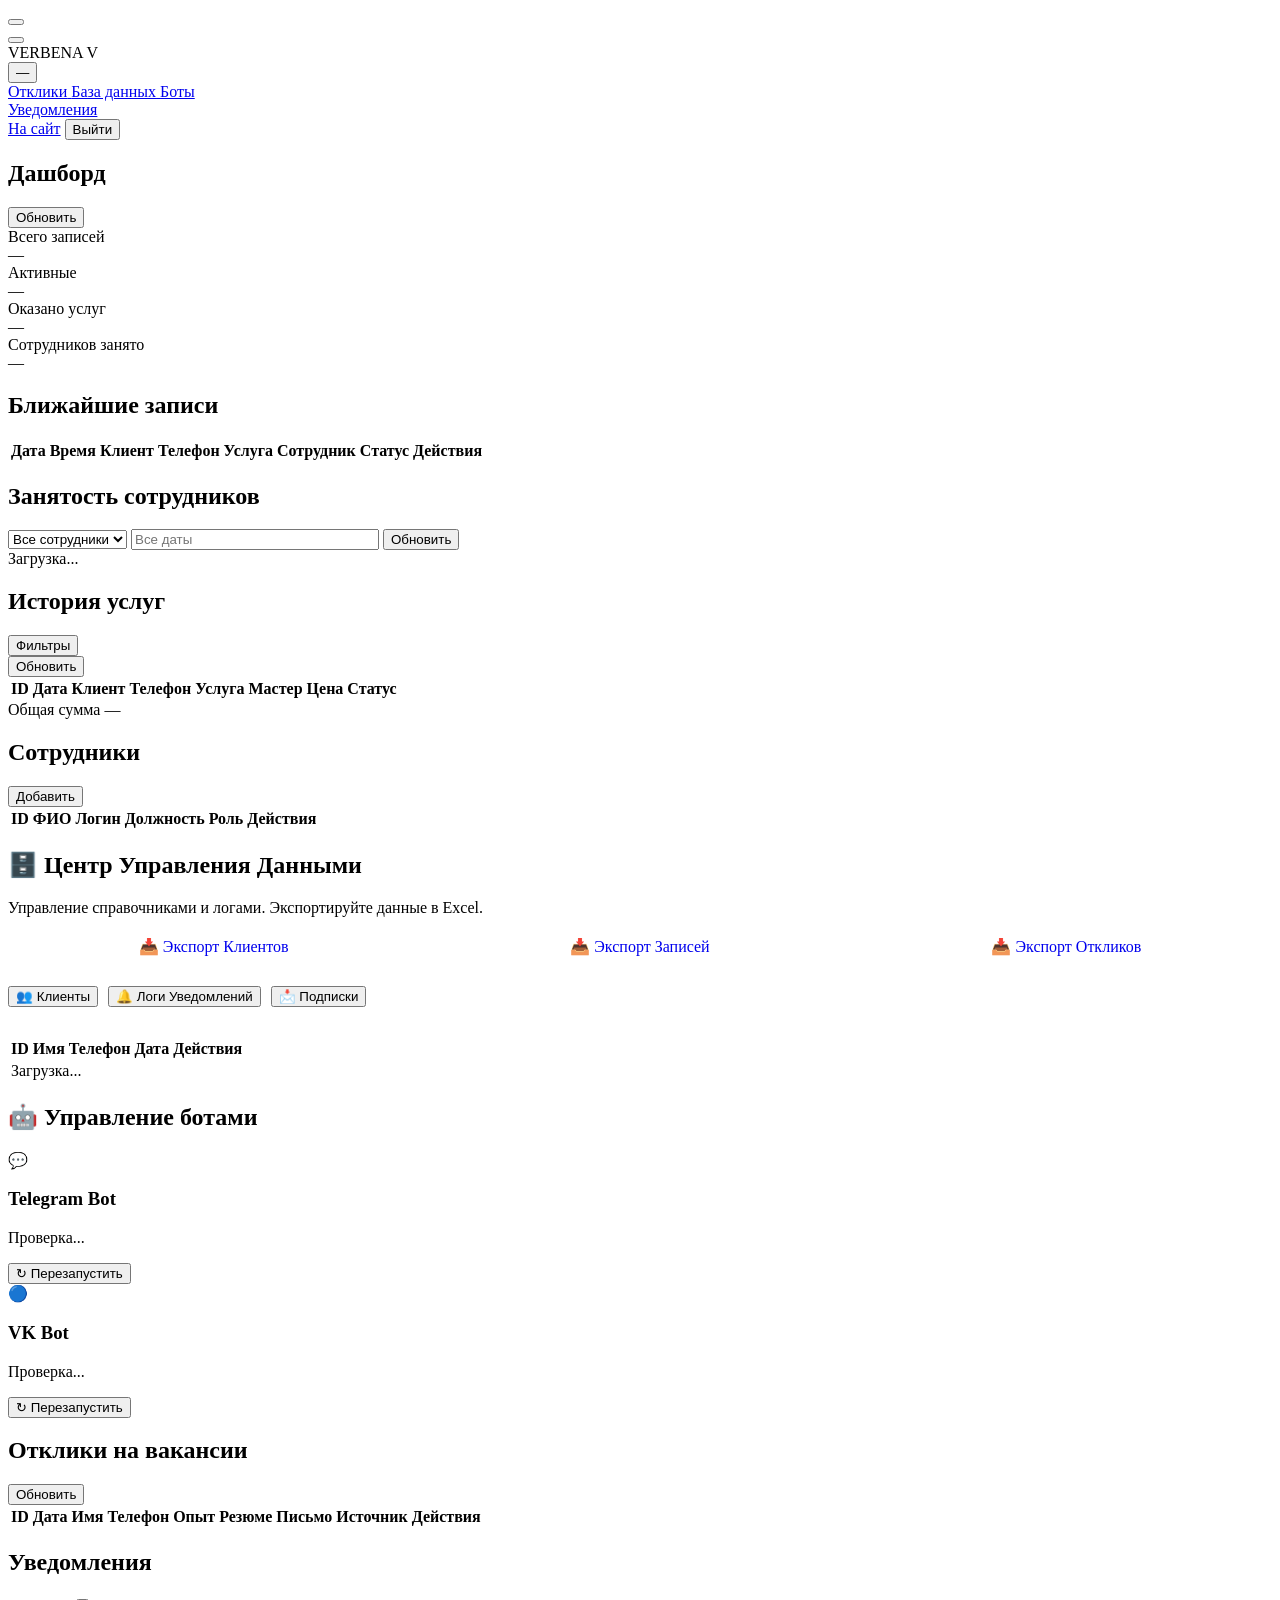
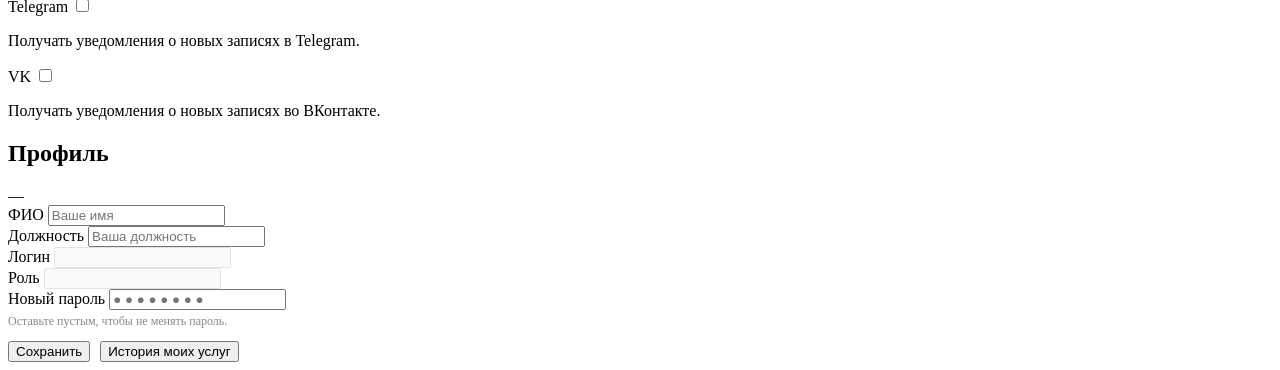
==== commit a0348058: "Fix review card block/Fix TG bot buttons и по мелочи" ====
--- a/backend/templates/admin.html
+++ b/backend/templates/admin.html
@@ -2,8 +2,25 @@
 <html lang="ru">
   <head>
     <meta charset="UTF-8" />
-    <meta name="viewport" content="width=device-width, initial-scale=1.0" />
+    <meta
+      name="viewport"
+      content="width=device-width, initial-scale=1.0, viewport-fit=cover"
+    />
     <meta name="format-detection" content="telephone=no" />
+    <meta
+      name="theme-color"
+      content="#3d4a2a"
+      media="(prefers-color-scheme: light)"
+    />
+    <meta
+      name="theme-color"
+      content="#2e3d1f"
+      media="(prefers-color-scheme: dark)"
+    />
+    <meta
+      name="apple-mobile-web-app-status-bar-style"
+      content="black-translucent"
+    />
     <title>Панель VERBENA</title>
     <link
       rel="icon"
@@ -24,7 +41,7 @@
       href="https://fonts.googleapis.com/css2?family=Inter:wght@400;500;600;700&display=swap"
       rel="stylesheet"
     />
-    <link rel="stylesheet" href="/admin/admin.css?v=8" />
+    <link rel="stylesheet" href="/admin/admin.css?v=9" />
   </head>
   <body>
     <button class="sidebar-toggle" id="sidebarToggle" aria-label="Открыть меню">
@@ -54,7 +71,7 @@
         </button>
       </div>
       <nav class="sidebar-nav">
-        <a href="#dashboard" class="sidebar-link active" data-tab="dashboard">
+        <!--<a href="#dashboard" class="sidebar-link active" data-tab="dashboard">
           <span class="sidebar-icon icon-dashboard"></span
           ><span class="sidebar-link-text">Дашборд</span>
         </a>
@@ -65,7 +82,8 @@
         <a href="#history" class="sidebar-link" data-tab="history">
           <span class="sidebar-icon icon-history"></span
           ><span class="sidebar-link-text">История услуг</span>
-        </a>
+        </a>-->
+
         <a href="#career" class="sidebar-link" data-tab="career">
           <span class="sidebar-icon icon-briefcase"></span
           ><span class="sidebar-link-text">Отклики</span>
@@ -82,6 +100,10 @@
         <a href="#data" class="sidebar-link admin-only" data-tab="data">
           <span class="sidebar-icon icon-database"></span>
           <span class="sidebar-text">База данных</span>
+        </a>
+        <a href="#bots" class="sidebar-link admin-only" data-tab="bots">
+          <span class="sidebar-icon icon-botscase"></span
+          ><span class="sidebar-link-text">Боты</span>
         </a>
       </nav>
       <div class="sidebar-nav-bottom">
@@ -511,7 +533,6 @@
           </button>
         </div>
 
-  
         <!-- Таблица Клиентов -->
         <div id="data-clients-block">
           <div class="table-wrap">
@@ -536,40 +557,91 @@
           </div>
         </div>
 
+
         <!-- Таблица Логов -->
         <div id="data-logs-block" style="display: none">
+          <div class="page-header" style="margin-bottom: 16px">
+            <h2
+              style="
+                font-size: 18px;
+                font-weight: 600;
+                color: var(--green-dark);
+              "
+            >
+              🔔 Логи уведомлений
+            </h2>
+            <div class="header-actions">
+              <button
+                class="btn btn-sm btn-danger"
+                onclick="clearAllNotifyLogs()"
+                title="Удалить все логи"
+              >
+                🗑 Очистить всё
+              </button>
+              <button
+                class="btn btn-sm btn-secondary"
+                onclick="loadNotifyLogs()"
+                title="Обновить"
+              >
+                ↻ Обновить
+              </button>
+            </div>
+          </div>
           <div class="table-wrap">
             <div class="table-scroll">
               <table class="data-table">
                 <thead>
                   <tr>
+                    <th>ID</th>
                     <th>ID Записи</th>
                     <th>Клиент</th>
                     <th>Услуга</th>
                     <th>Канал</th>
                     <th>Время</th>
+                    <th>Действия</th>
                   </tr>
                 </thead>
                 <tbody id="dataLogsBody">
                   <tr>
-                    <td colspan="5" class="empty-state">Загрузка...</td>
+                    <td colspan="7" class="empty-state">Загрузка...</td>
                   </tr>
                 </tbody>
               </table>
             </div>
           </div>
         </div>
+
         <!-- Таблица Подписок -->
         <div id="data-subs-block" style="display: none">
+          <div class="page-header" style="margin-bottom: 16px">
+            <h2
+              style="
+                font-size: 18px;
+                font-weight: 600;
+                color: var(--green-dark);
+              "
+            >
+              📩 Подписки
+            </h2>
+            <div class="header-actions">
+              <button
+                class="btn btn-sm btn-secondary"
+                onclick="loadSubscriptions()"
+                title="Обновить"
+              >
+                ↻ Обновить
+              </button>
+            </div>
+          </div>
           <div class="table-wrap">
             <div class="table-scroll">
               <table class="data-table">
                 <thead>
                   <tr>
-                    <th>Сотрудник</th>
-                    <th>Логин</th>
-                    <th>Telegram ID</th>
-                    <th>VK ID</th>
+                    <th>ID</th>
+                    <th>Клиент</th>
+                    <th>Телефон</th>
+                    <th>Канал</th>
                     <th>Действия</th>
                   </tr>
                 </thead>
@@ -580,6 +652,46 @@
                 </tbody>
               </table>
             </div>
+          </div>
+        </div>
+      </section>
+
+      <section id="tab-bots" class="tab-content admin-only">
+        <div class="page-header">
+          <h1>🤖 Управление ботами</h1>
+        </div>
+
+        <div class="bots-grid">
+          <div class="bot-card">
+            <div class="bot-header">
+              <div class="bot-icon telegram-icon">💬</div>
+
+              <div class="bot-info">
+                <h3>Telegram Bot</h3>
+                <p id="telegram-status" class="bot-status">Проверка...</p>
+              </div>
+            </div>
+
+            <button class="bot-restart-btn" onclick="restartBot('telegram')">
+              <span>↻</span>
+              Перезапустить
+            </button>
+          </div>
+
+          <div class="bot-card">
+            <div class="bot-header">
+              <div class="bot-icon vk-icon">🔵</div>
+
+              <div class="bot-info">
+                <h3>VK Bot</h3>
+                <p id="vk-status" class="bot-status">Проверка...</p>
+              </div>
+            </div>
+
+            <button class="bot-restart-btn" onclick="restartBot('vk')">
+              <span>↻</span>
+              Перезапустить
+            </button>
           </div>
         </div>
       </section>
